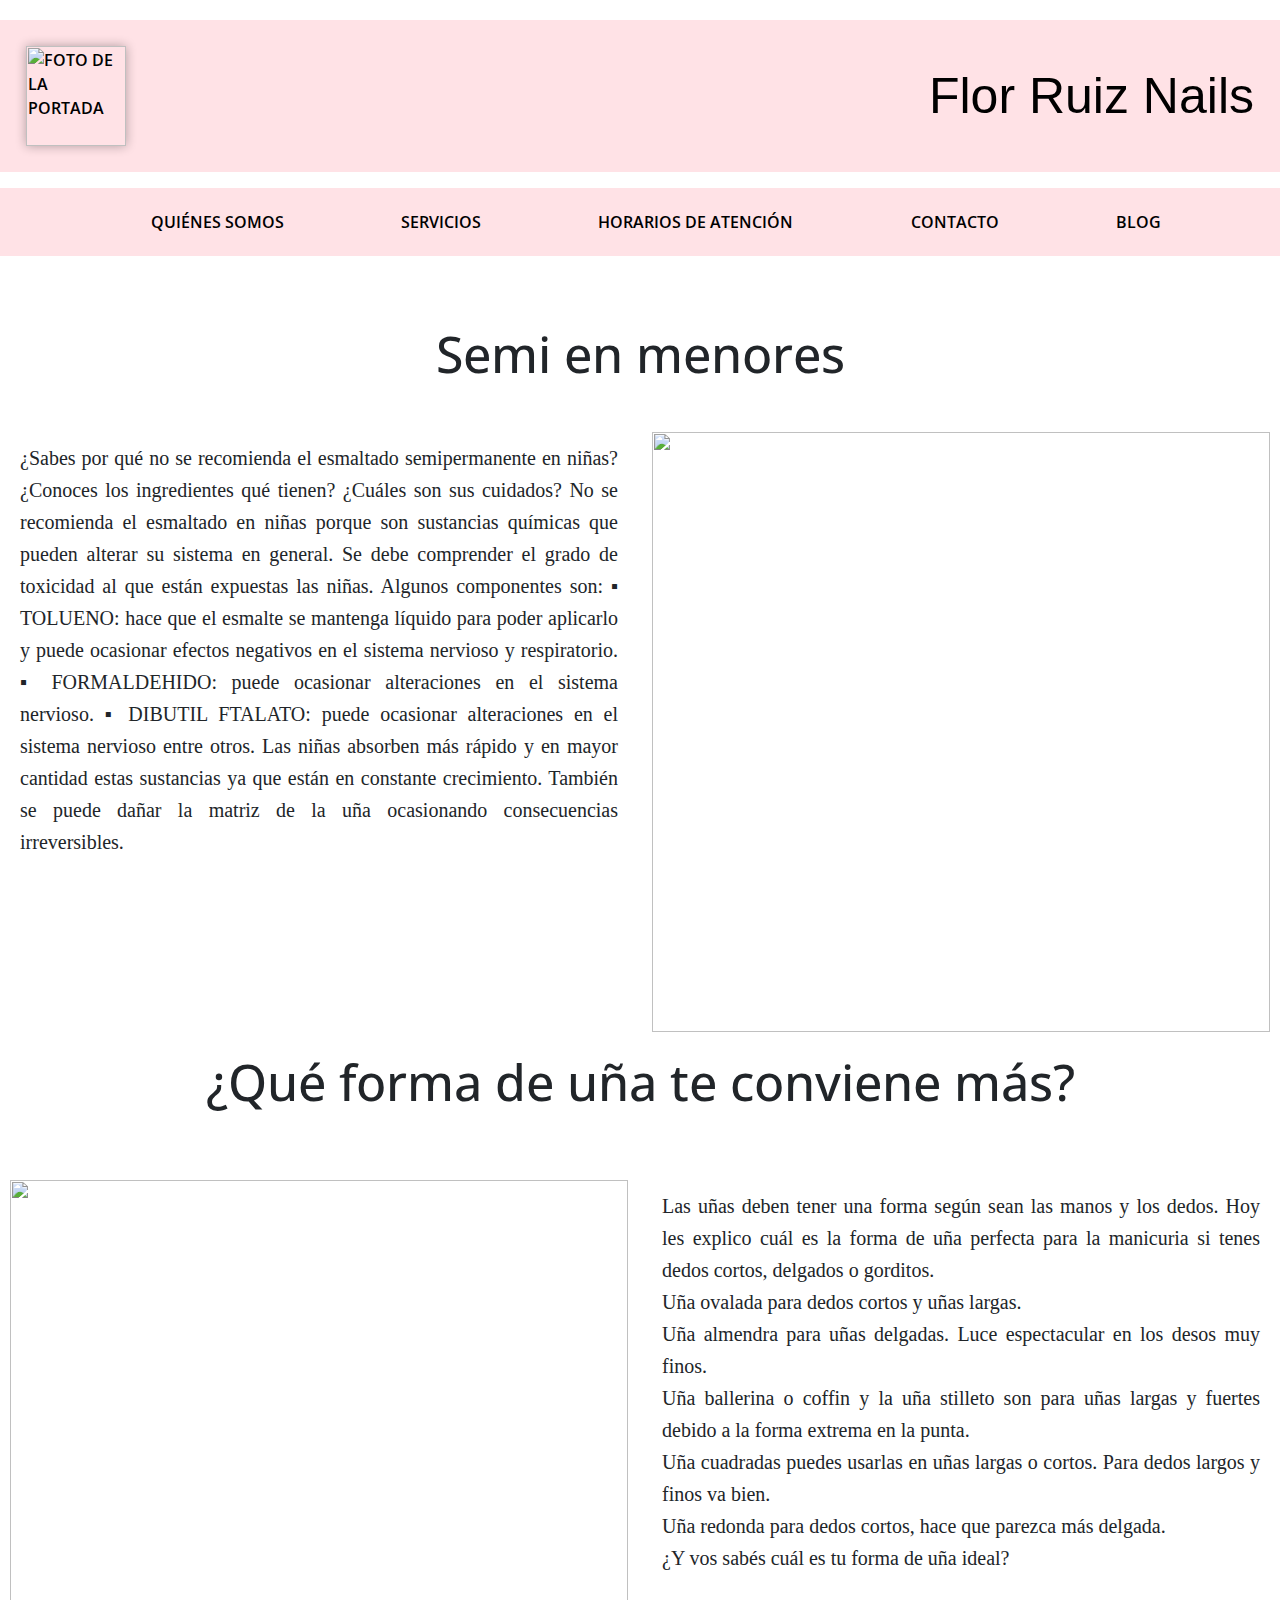
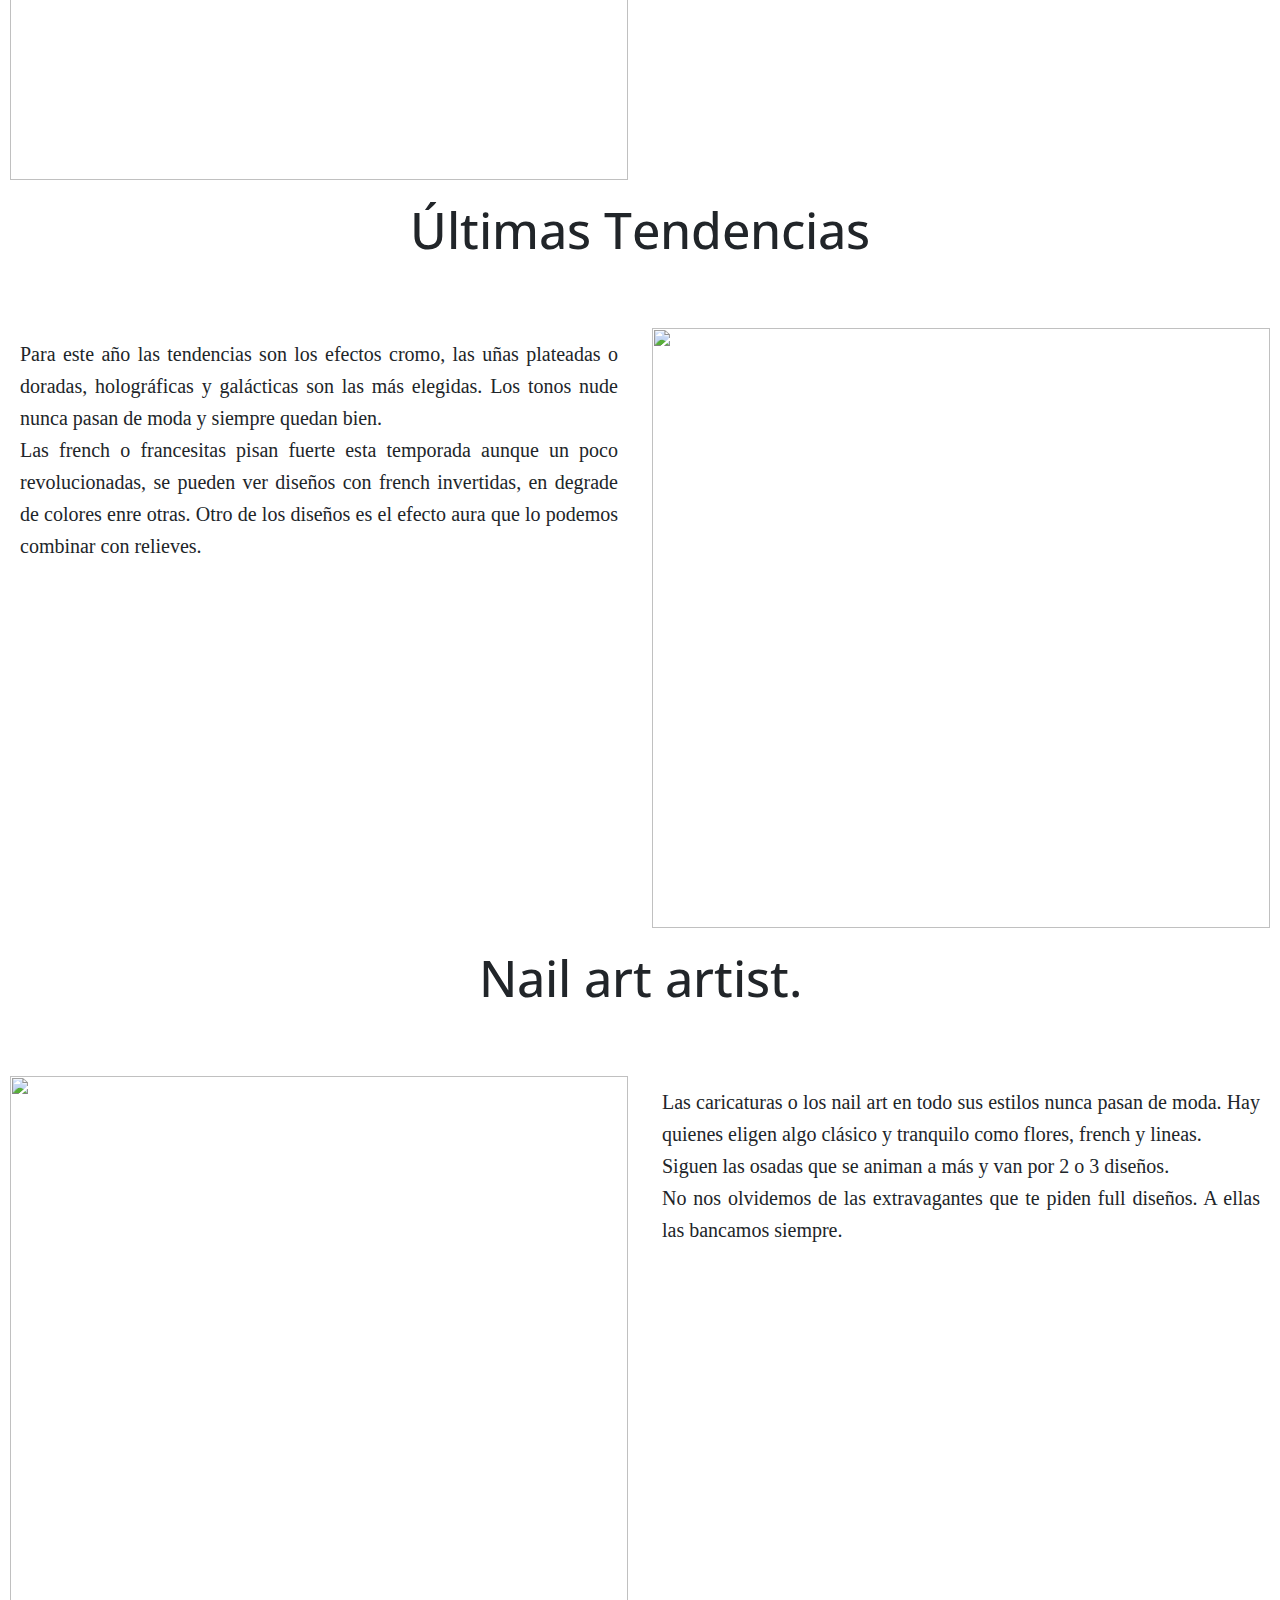
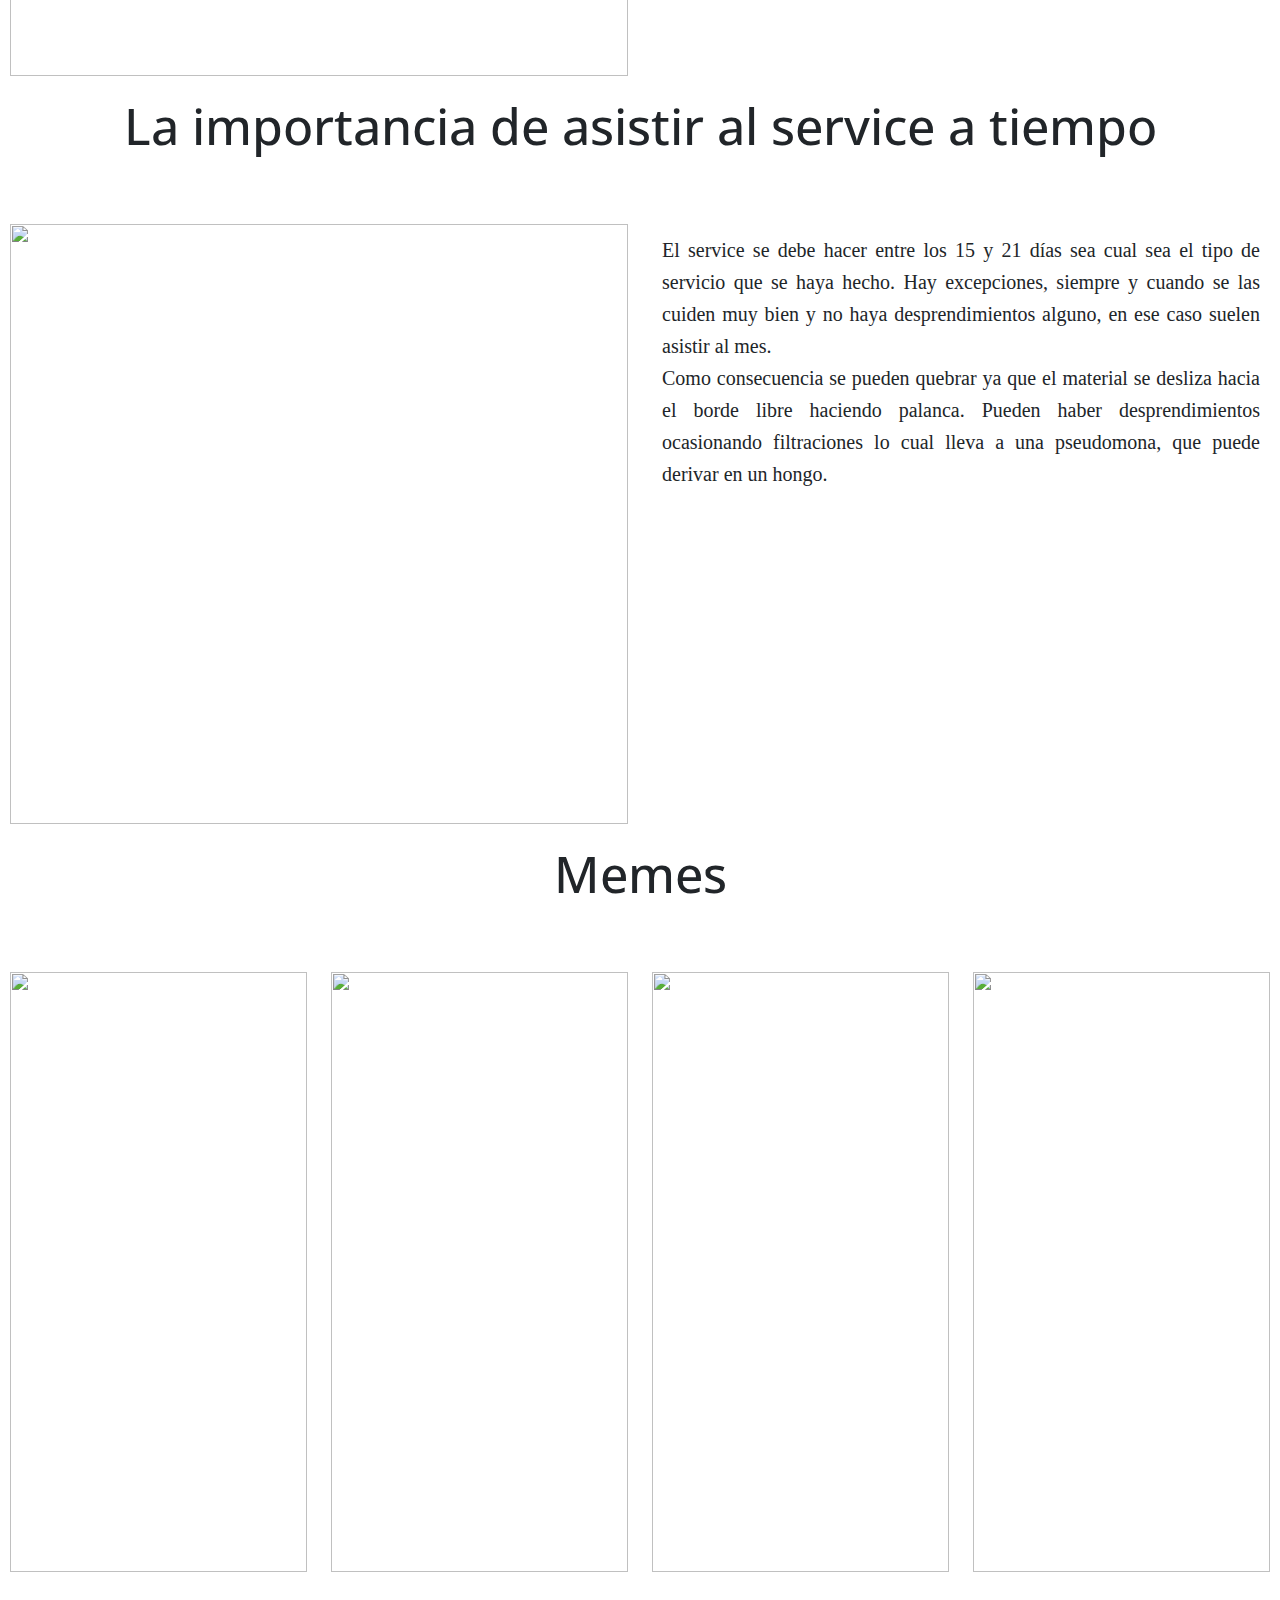
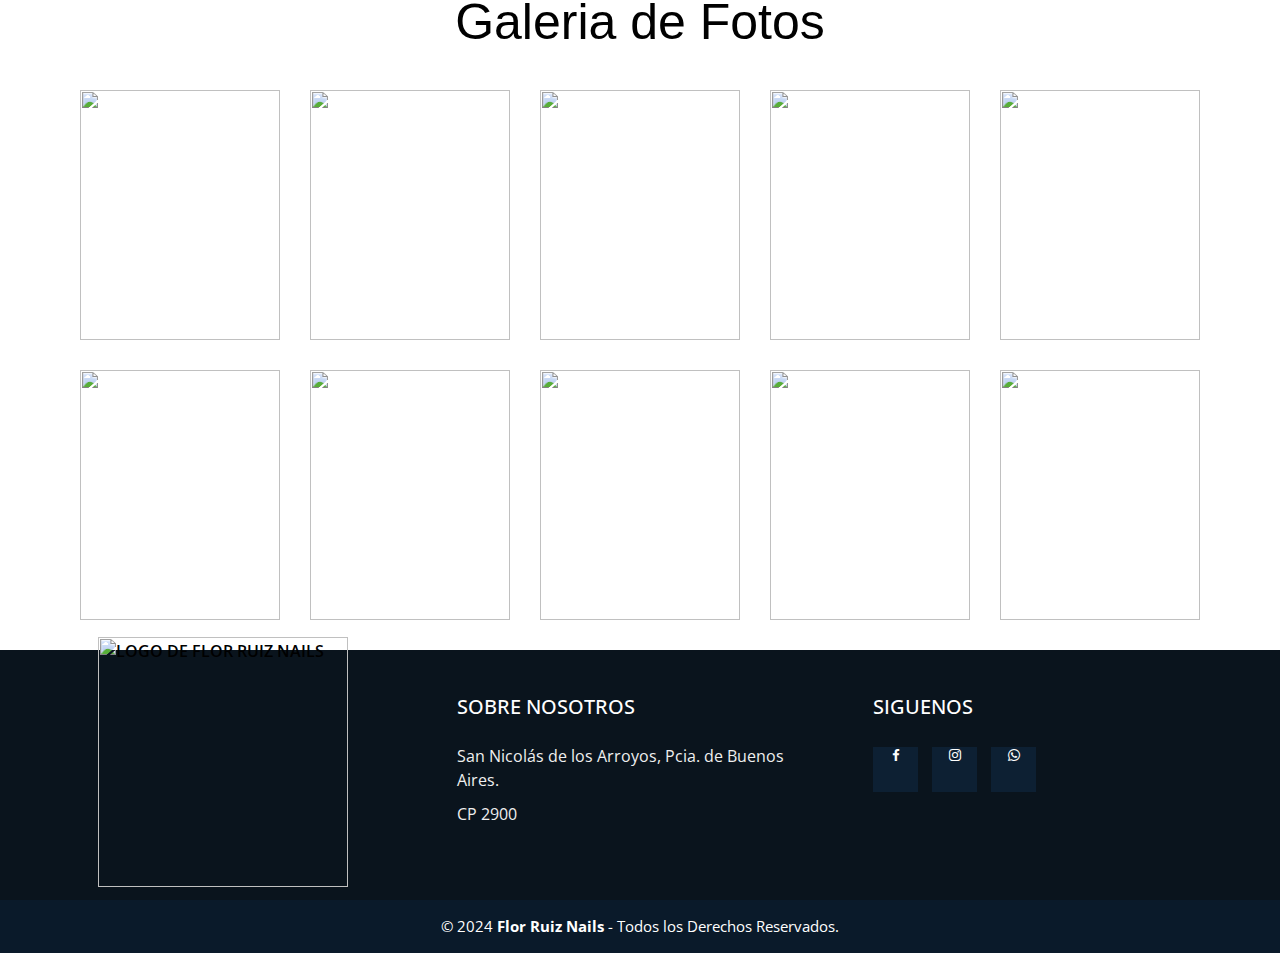
==== html/html/blog.html @ 1673660f "primer subida repositorio" ====
<html lang="en"><head>
    <meta charset="UTF-8">
    <meta http-equiv="X-UA-Compatible" content="IE=edge">
    <meta name="viewport" content="width=device-width, initial-scale=1.0">
    <title>Flor Ruiz Nails</title>

    <link href="https://cdn.jsdelivr.net/npm/bootstrap@5.3.3/dist/css/bootstrap.min.css" rel="stylesheet" integrity="sha384-QWTKZyjpPEjISv5WaRU9OFeRpok6YctnYmDr5pNlyT2bRjXh0JMhjY6hW+ALEwIH" crossorigin="anonymous">
    <script src="https://cdn.jsdelivr.net/npm/bootstrap@5.3.3/dist/js/bootstrap.bundle.min.js" integrity="sha384-YvpcrYf0tY3lHB60NNkmXc5s9fDVZLESaAA55NDzOxhy9GkcIdslK1eN7N6jIeHz" crossorigin="anonymous"></script>

    <link href="https://unpkg.com/boxicons@2.1.4/css/boxicons.min.css" rel="stylesheet">
    <link href="https://fonts.googleapis.com/css2?family=Open+Sans:ital,wght@0,300..800;1,300..800&amp;display=swap" rel="stylesheet">
    <link rel="stylesheet" a="" href="../css/style.css">
    </head>
    <body>

     <header>
            <a href="../Imagenes/imagen principal pagina.jpg">
             <img src="../Imagenes/imagen principal pagina.jpg" width="150" height="100" alt="Foto de la Portada">
            </a>
            <h1>Flor Ruiz Nails</h1>
    </header>
    
        <nav>
            <ul>
                <li><a href="../html/index.html">Quiénes Somos</a></li>
                <li><a href="../html/index.html">Servicios</a>
                    
                </li>
                <li><a href="../html/Horariodeatencion.html">Horarios de Atención</a></li>
                <li><a href="../html/contacto.html">Contacto</a></li>
                <li><a href="#Semi en menores">Blog</a></li>
            </ul>
        </nav>

        <main>
            <section class="nosotros my-5">
                <div class="conteiner-inicio" id="Semi en menores">
                    <h2 class="text-center my-5">Semi en menores</h2>
                    <div class="row">
                        <div class="col-6">
                                <p> ¿Sabes por qué no se recomienda el esmaltado semipermanente en niñas? ¿Conoces los ingredientes qué tienen? ¿Cuáles son sus cuidados? 
                                No se recomienda el esmaltado en niñas porque son sustancias químicas que pueden alterar su sistema en general.
                                Se debe comprender el grado de toxicidad al que están expuestas las niñas.
                                Algunos componentes son:
                                ▪ TOLUENO: hace que el esmalte se mantenga líquido para poder aplicarlo y puede ocasionar efectos negativos en el sistema nervioso y respiratorio.
                                ▪ FORMALDEHIDO: puede ocasionar alteraciones en el sistema nervioso.
                                ▪ DIBUTIL FTALATO: puede ocasionar alteraciones en el sistema nervioso entre otros.
                                
                                Las niñas absorben más rápido y en mayor cantidad estas sustancias ya que están en constante crecimiento. También se puede dañar la matriz de la uña ocasionando consecuencias irreversibles.</p>
                        </div>
                        <div class="col-6">
                            <img class="img-fluid" src="../Imagenes/semienmenores.png" width="200" height="150" alt="">
                        </div>
                    </div>
                </div>
            </section>

            <section class="nosotros my-5">
                <h2 class="text-center my-5">¿Qué forma de uña te conviene más?</h2>
                <div class="conteiner-inicio" id="Blog">
                    <div class="row">
                        <div class="col-6">
                            <img class="img-fluid" src="../Imagenes/formadeuñas.jpg" width="200" height="150" alt="">
                        </div>
                        <div class="col-6">
                            <p>Las uñas deben tener una forma según sean las manos y los dedos. Hoy les explico cuál es la forma de uña perfecta para la manicuria si tenes dedos cortos, delgados o gorditos.
                            <br>
                            Uña ovalada para dedos cortos y uñas largas.
                            <br>
                            Uña almendra para uñas delgadas. Luce espectacular en los desos muy finos.
                            <br>
                            Uña ballerina o coffin y la uña stilleto son para uñas largas y fuertes debido a la forma extrema en la punta.
                            <br>
                            Uña cuadradas puedes usarlas en uñas largas o cortos. Para dedos largos y finos va bien.
                            <br>
                            Uña redonda para dedos cortos, hace que parezca más delgada.
                            <br>
                            ¿Y vos sabés cuál es tu forma de uña ideal?</p>
                        </div>
                    </div>
            </div>
            </section>

            <section class="nosotros my-5">
                <h2 class="text-center my-5">Últimas Tendencias</h2>
                <div class="conteiner-inicio" id="Quiénes Somos">
                    <div class="row">
                        <div class="col-6">
                            <p>Para este año las tendencias son los efectos cromo, las uñas plateadas o doradas, holográficas y galácticas son las más elegidas. Los tonos nude nunca pasan de moda y siempre quedan bien. 
                            <br>
                            Las french o francesitas pisan fuerte esta temporada aunque un poco revolucionadas, se pueden ver diseños con french invertidas, en degrade de colores enre otras. 
                            Otro de los diseños es el efecto aura que lo podemos combinar con relieves.
                            </p>
                        </div>
                        <div class="col-6">
                            <img class="img-fluid" src="../Imagenes/Efectopolvodorado.jpg" width="200" height="150" alt="">
                        </div>
                    </div>
                </div>
            </section>

            <section class="nosotros my-5">
                <h2 class="text-center my-5">Nail art artist.</h2>
                <div class="conteiner-inicio" id="Blog">
                    <div class="row">
                        <div class="col-6">
                            <img class="img-fluid" src="../Imagenes/caricatura.png" width="200" height="150" alt="">
                        </div>
                        <div class="col-6">
                            <p>Las caricaturas o los nail art en todo sus estilos nunca pasan de moda. Hay quienes eligen algo clásico y tranquilo como flores, french y lineas.
                            <br>
                            Siguen las osadas que se animan a más y van por 2 o 3 diseños.
                            <br>
                            No nos olvidemos de las extravagantes que te piden full diseños. A ellas las bancamos siempre. 
                            </p>
                        </div>
                     </div>
                </div>
            </section>
        
            <section class="nosotros my-5">
                <h2 class="text-center my-5">La importancia de asistir al service a tiempo</h2>
                <div class="conteiner-inicio" id="Blog">
                    <div class="row">
                        <div class="col-6">
                            <img class="img-fluid" src="../Imagenes/Uñaquebrada.jpg" width="200" height="150" alt="">
                        </div>
                        <div class="col-6">
                            <p>El service se debe hacer entre los 15 y 21 días sea cual sea el tipo de servicio que se haya hecho. Hay excepciones, siempre y cuando se las cuiden muy bien y no haya desprendimientos alguno, en ese caso suelen asistir al mes.
                            <br>
                            Como consecuencia se pueden quebrar ya que el material se desliza hacia el borde libre haciendo palanca. Pueden haber desprendimientos ocasionando filtraciones lo cual lleva a una pseudomona, que puede derivar en un hongo.
                               
                            </p>
                        </div>
                     </div>
                </div>
            </section><section class="nosotros my-5">
                <h2 class="text-center my-5">Memes</h2>
                <div class="conteiner-inicio" id="Blog">
                    <div class="row">
                        <div class="col-3">
                            <img class="img-fluid" src="../Imagenes/meme1.png" alt="">
                        </div>
                        <div class="col-3">
                            <img class="img-fluid" src="../Imagenes/meme8.png" alt="">
                        </div>
                        <div class="col-3">
                            <img class="img-fluid" src="../Imagenes/meme2.png" alt="">
                        </div>
                        <div class="col-3">
                            <img class="img-fluid" src="../Imagenes/meme5.png" alt="">
                        </div>
                     </div>
                </div>
            </section>
            <h1>Galeria de Fotos</h1>
            <div class="gallery-container">
                <div class="gallery__item">
                    <img src="../Imagenes/blickperfecto2.jpg" alt="" class="gallery__img">
                    <h2 class="gallery__title"></h2>
                </div>
                <div class="gallery__item">
                    <img src="../Imagenes/Blooming.jpg" alt="" class="gallery__img">
                    <h2 class="gallery__title"></h2>
                </div>
                <div class="gallery__item">
                    <img src="../Imagenes/Degrade.jpg" alt="" class="gallery__img">
                    <h2 class="gallery__title"></h2>
                </div>
                <div class="gallery__item">
                    <img src="../Imagenes/manicuriarusa.jpg" alt="" class="gallery__img">
                    <h2 class="gallery__title"></h2>
                </div>
                <div class="gallery__item">
                    <img src="../Imagenes/Esculpidascortas.jpg" alt="" class="gallery__img">
                    <h2 class="gallery__title"></h2>
                </div>
                <div class="gallery__item">
                    <img src="../Imagenes/Fulldiseño.jpg" alt="" class="gallery__img">
                    <h2 class="gallery__title"></h2>
                </div>
                <div class="gallery__item">
                    <img src="../Imagenes/rojaconflores.jpg" alt="" class="gallery__img">
                    <h2 class="gallery__title"></h2>
                </div>
                <div class="gallery__item">
                    <img src="../Imagenes/Rosaconfrenchinvertidacromo.jpg" alt="" class="gallery__img">
                    <h2 class="gallery__title"></h2>
                </div>
                <div class="gallery__item">
                    <img src="../Imagenes/Estampavestido.jpg" alt="" class="gallery__img">
                    <h2 class="gallery__title"></h2>
                </div><div class="gallery__item">
                    <img src="../Imagenes/patolucas.png" alt="" class="gallery__img">
                    <h2 class="gallery__title"></h2>
                </div>
            </div>        


        <footer class="piedepagina">
            <div class="grupo1">
                <div class="box">
                    <figure>
                        <a href="#">
                            <img src="../Imagenes/logoblanco.png" alt="Logo de Flor Ruiz Nails">
                        </a>
                    </figure>
                </div>
                <div class="box">
                    <h2>SOBRE NOSOTROS</h2>
                    <p>San Nicolás de los Arroyos, Pcia. de Buenos Aires.</p>
                    <p>CP 2900</p>
                </div>
    
                    <div class="box">
                        <h2>SIGUENOS</h2>
                        <div class="red-social">
                            <a href="https://www.facebook.com/florruiznalis/" class="fa fa-facebook" aria-hidden="true"><i class="bx bxl-facebook"></i></a>
                         
                            <a href="https://www.instagram.com/flor_ruiz_nalis/" class="fa fa-instagram" aria-hidden="true"><i class="bx bxl-instagram"></i></a>
                       
                            <a href="https://wa.me//03364336538" class="fa fa-whatsapp" aria-hidden="true"><i class="bx bxl-whatsapp"></i></a>
    
                        </div>
                    </div>
                </div>
                <div class="grupo2">
                    <small>© 2024 <b>Flor Ruiz Nails</b> - Todos los Derechos Reservados.</small>
                </div>
            </footer>
    
    </main></body></html>
---- html/css/style.css ----
*{
    margin: 0;
    padding: 0;
    box-sizing: border-box;
    font-family: "Open Sans", sans-serif;
}
body{
    
    font-family: system-ui, sans-serif;
    height: 100vh;
    display: flex;
    flex-direction: column;
}
/*--header--*/
header {
    background-color: rgba(255, 182, 193, 0.404);
    display: flex;
    align-items: center;
    justify-content: space-between;
    margin-top: 20px;
    padding: 16px;
}
header h1{
    margin: 10px;
}

header img{
    width: 100px;
    opacity: 0,8;
    transition: all 0,3s;
    box-shadow: 0 0 10px rgba(20, 19, 20, 0.329);  
    margin: 10px;
}

header img:hover {
    transform:scale(1.2);
    transition: all 0,3s;
    border-radius: 10px;
    box-shadow: 0 0 4px rgb(214, 149, 149);
    opacity: 1;
}

h1{font-family: 'Trebuchet MS', 'Lucida Sans Unicode', 'Lucida Grande', 'Lucida Sans', Arial, sans-serif;
}
    
/*--nav--*/
nav {
    margin-top: 1rem;
    
    background-color: rgba(255, 182, 193, 0.404);
    padding: 6px;
    position: relative;
    z-index: 10;
}
ul {
    display: flex;
    text-align: justify;
    margin: 16px;
    gap: 20px;
    justify-content: space-evenly;
    list-style: none;
}
 a{
    text-decoration: none;
    color:black;
    font-size: 16px;
    font-weight: 600;
    text-shadow: 0 0 8pxrgb pink;
    transition: all 0,3s;
    text-transform: uppercase;
 }

 li {
    transition: all 0.3s;
 }   

 li:hover{
    padding: 2px 10px; 
    transform: translate(-4px);
 }

 .menuOculto {
    display: none;
    position: absolute;
    top: 100%;
    left: 0;
    background: white;
    padding: 6px;
    border-radius: 8px;
    width: 100%;
    z-index: 100;
}

li:hover .menuOculto {
    display: flex;
    flex-direction: column;
    gap: 10px;
    transition: all 0.3s;
    text-align: left;
    
}
 a:hover {
    text-decoration: underline;
    font-size: 18px;
    transition: all 0,3s;
    color: palevioletred;
 }
/*--conteiner--*/

 .texconteiner {
    display: flex;
    gap: 16px;
 }

.carousel-item{
    height: 80vh;
    min-height: 300px;
    width: 100vw;
    height: 100%;
    margin: 0px;
}
.carousel-caption{
    bottom: 40px;
    z-index: 2;
}

.carousel-caption h2{
    color: rgba(17, 17, 15, 0.808);
    font-size: 40px;
    text-transform: uppercase;
    letter-spacing: 2px;
    margin: 10px;
 }
 .carousel-caption p{
    color: rgba(17, 17, 15, 0.808); 
    font-size: 20px;
 }

 .carousel-item img{
    position: relative;
    object-fit: cover;
    width: 100%;
    height: 700px;
    top: 0;
    left: 0;
 }
 
/*--main--*/
.conteiner-inicio{
    margin: 10px 0px;
    padding: 10px;
}
.nosotros{
    text-align: justify;
    display: flex;
    justify-content: center;
    flex-direction: column;
    line-height: 2em;
    width: 100%;
    height: 700px;
    
}
.nosotros h2{
    font-size: 50px;
    padding-top: 0px;
}
.nosotros p{
    font-size: 1rem;
    font-weight: 500;
    font-family:Cambria, Cochin, Georgia, Times, 'Times New Roman', serif;
    line-height: 1,5em;
    width: 100%;
    padding: 10px;
    font-size: 20px;
}
.nosotros img {
    width: 100%;
    height: 600px;;
}
.nosotros .btn{
    background-color: black;
    border: pink;
    padding: 8px 16px;
}
.nosotros .btn:hover{
    background-color: rgba(245, 156, 171, 0.527);
    color: black;
    border: black;
    transition-duration: all .3s;
    padding: 0px 0px;
    text-decoration: none;
    padding: 8px 16px;
}
/*-- galeria-- */

.contenedor-Galeria{
    display: flex;
    width: 100vw;
    height:auto;
    align-content: center;
    justify-content: space-evenly;
    padding: 50px 100px;
    margin: 10px;
}
.galeria h2 {
    font-size: 50px;
    text-align: center;
    color: black;
}

.galeria img {
    object-fit: cover;
    opacity: .8;
    width: 200px;
    height: auto;
    border-radius: 8px;
    padding: 0px;
}
.galeria img:hover {
    cursor: crosshair;
    width: 300px;
    opacity: 2;
    filter: contrast(120%);
    box-shadow: 0 0 10px rgb(228, 115, 143);
    border-radius: 10px;
    transition: all .8s;

}
/*-- photos -- */
.gallery-container{
    display: grid;
    grid-template-columns: repeat(5,200px);
    grid-auto-rows: 250px;
    padding: 30px;
    grid-gap: 30px;
    justify-content: center;
    width: 100%;
}
.gallery__img{
    width: 100%;
    height: 100%;
    object-fit: cover;

}
h1{
    font-size: 50px;
    text-align: center;
    color: black;
}


/*-- card -- */

.conteneiner-servicio{
    justify-content: space-evenly;
    flex-wrap: wrap;
    border-radius: 8px;
    background-color: #e0e0e0;
    color: #0e0e0e;
    display: flex;
    flex-direction: column;
    align-items: flex-start;
    gap: 10px;
    cursor: pointer;
    transition: all 0.3s;
    margin: 16px;
    padding: 16px;
    
}
.Nuestros h2 {
    font-size: 50px;
    font-weight: 600;
}

.cardBody {
    width: 100%;
    height: 100%;
    padding: 10px;
    border-radius: 8px;
    background-color: #e0e0e0;
    color: #0e0e0e;
    display: flex;
    flex-direction: column;
    align-items: flex-start;
    gap: 10px;
    cursor: pointer;
    transition: all 0.3s;
    
}
.card img {
    width: 100%;
    height: 300px;
    border-radius: 6px;
    box-shadow: 0 2px 4px #333;
}

.card-title {
    font-weight: bold;
    font-size: 18px;
    height: 100%;
    padding: 0px;
    text-align: center;
}

.card-text {
    color: #333;
    font-size: 0.9rem;
    font-size: 15px;
    text-align: center;
}
.card .btn {
    width: 100%;
    border: none;
    border-radius: 8px;
    background-color: black;
    color: #e0e0e0;
    font-weight: bold;
    letter-spacing: 1px;
    cursor: pointer;
    transition: all 0.3s;
}
.btn:hover{
    background-color: rgba(245, 156, 171, 0.527);
    color: gray;
    border: black;
    transition-duration: all .3s;
    padding: 0px 0px;
    text-decoration: none;
}
/*horariosdeatencion*/
td {
    border: 1px solid;
}
table {
    border-collapse: separate;
    border-spacing: 3px;
    text-align: center;
    font: 1,5em sans-serif;
    
}
.contenedor-horarios{
    display: flex;
    flex-direction: column;
    justify-content: center;
    background-color: rgba(255, 182, 193, 0.356);
    padding: 10px;
    margin: 40px;
}
.contenedor-horarios h2{
    margin: 5px;
    padding: 5px;
    background-color: rgba(128, 128, 128, 0.616)
}

.contenedor-tabla{
    display: flex;
    flex-direction: column;
    justify-content: center;
    width: 100%;
    height: 200px;
    padding: 0px;
    margin: 0px;
    background-color: whitesmoke;
}
/*--css de contacto--*/
form{
    margin: 30px;
    padding: 20px 20px;
    background-color: rgba(255, 182, 193, 0.356);
    box-shadow: 0 0 10px rgb(219, 107, 126);
    border-radius: 10px;
    display: flex;
    flex-direction: column;
    justify-content: center;
    text-align: center;
    width: 95%;
}
.conteiner-contacto{
    display: flex;
    flex-direction: column;
    text-align: center;
    justify-content: center;
}
label{
    color:rgba(0, 0, 0, 0.808);
    font-size: 20px;
    font-weight: 600;
    margin-top: 15px;
    margin-bottom: 15px;
}
input.btn{
    background-color: black;
    color:#efefef;
    padding: 10px;
    margin: 10px;
} 
input.btn:hover{
    padding: 10px;
}
input{
    border-radius: 2px;
}
textarea{
    padding: 17px 25px;
    margin-bottom: 20px;
    background-color:white;
    border: 2px solid black;
    color: rgba(0, 0, 0, 0.178);
    outline: none;
    border-radius: 4px;
}

/*--Pie de Pagina--*/
.piedepagina{
    width: 100%;
    background-color: #0a141d;
}
.piedepagina .grupo1{
    width: 100%;
    max-width: 1200px;
    height: 250px;
    margin: auto;
    display:grid;
    grid-template-columns: repeat(3, 1fr);
    grid-gap:50px;
    padding: 45px 0px;
}
.piedepagina .grupo1 .box figure{
    width: 100%;
    height: 50%;
    display: flex;
    justify-content: center;
    align-items: center;
}
.piedepagina .grupo1 .box figure img{
    width: 250px;
}
.piedepagina .grupo1 .box h2{
    color: #fff;
    margin-bottom: 25px;
    font-size: 20px;
}
.piedepagina .grupo1 .box p{
    color: #efefef;
    margin-bottom: 10px;
}
.piedepagina .grupo1 .red-social a{
    display: inline-block;
    text-decoration: none;
    width: 45px;
    height:45px;
    line-height: 45px;
    color:#fff;
    margin-right: 10px;
    background-color: #0d2033;
    text-align: center;
    transition: all 300ms ease;
}
.piedepagina .grupo1 .red-social a:hover{
    color: paleturquoise;
}
.piedepagina .grupo2{
    background-color: #0a1a2a;
    padding: 15px 10px;
    text-align: center;
    color: #fff;
}
.piedepagina .grupo2 small{
    font-size: 15px;
}

/*--media queri--*/

@media screen and (max-width:768px){
    .piedepagina .grupo1{
        width: 90%;
        grid-template-columns: repeat(1, 1fr);
        grid-gap:30px;
        padding: 35px 0px;
    }
}
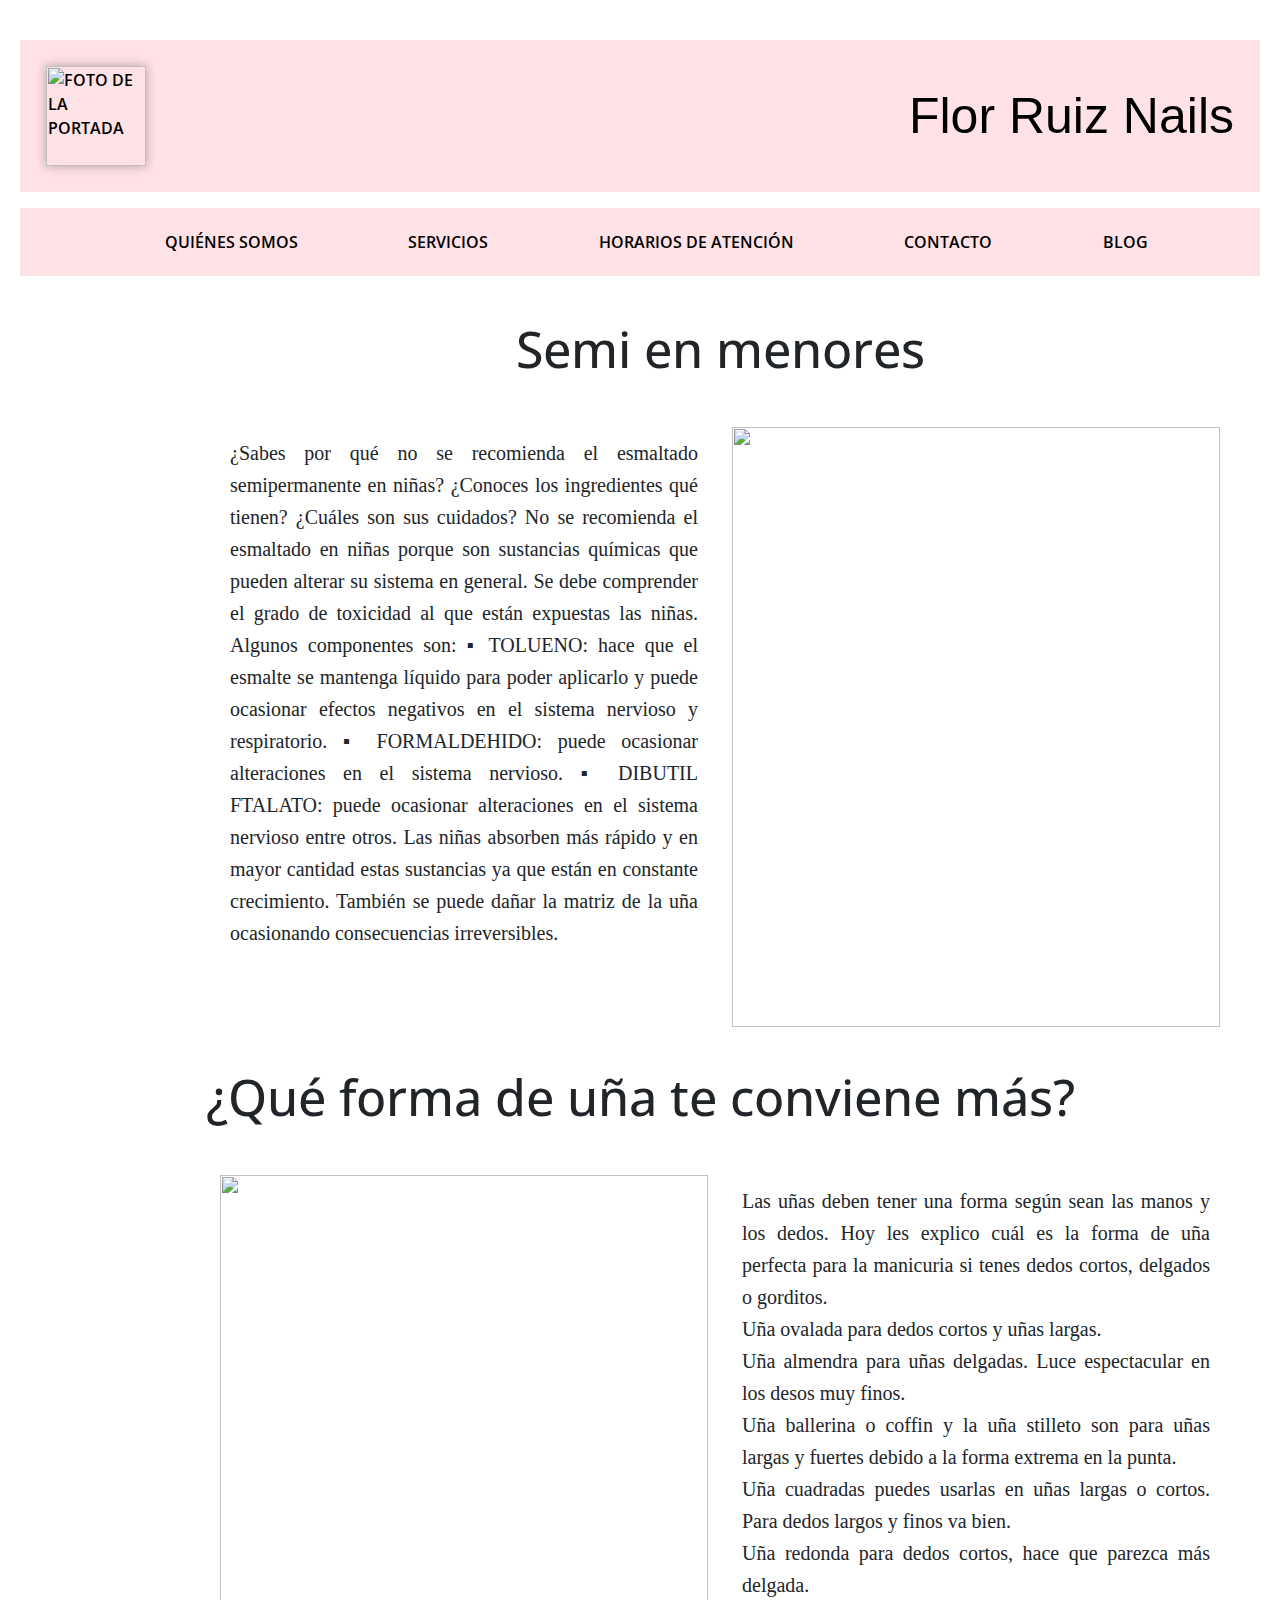
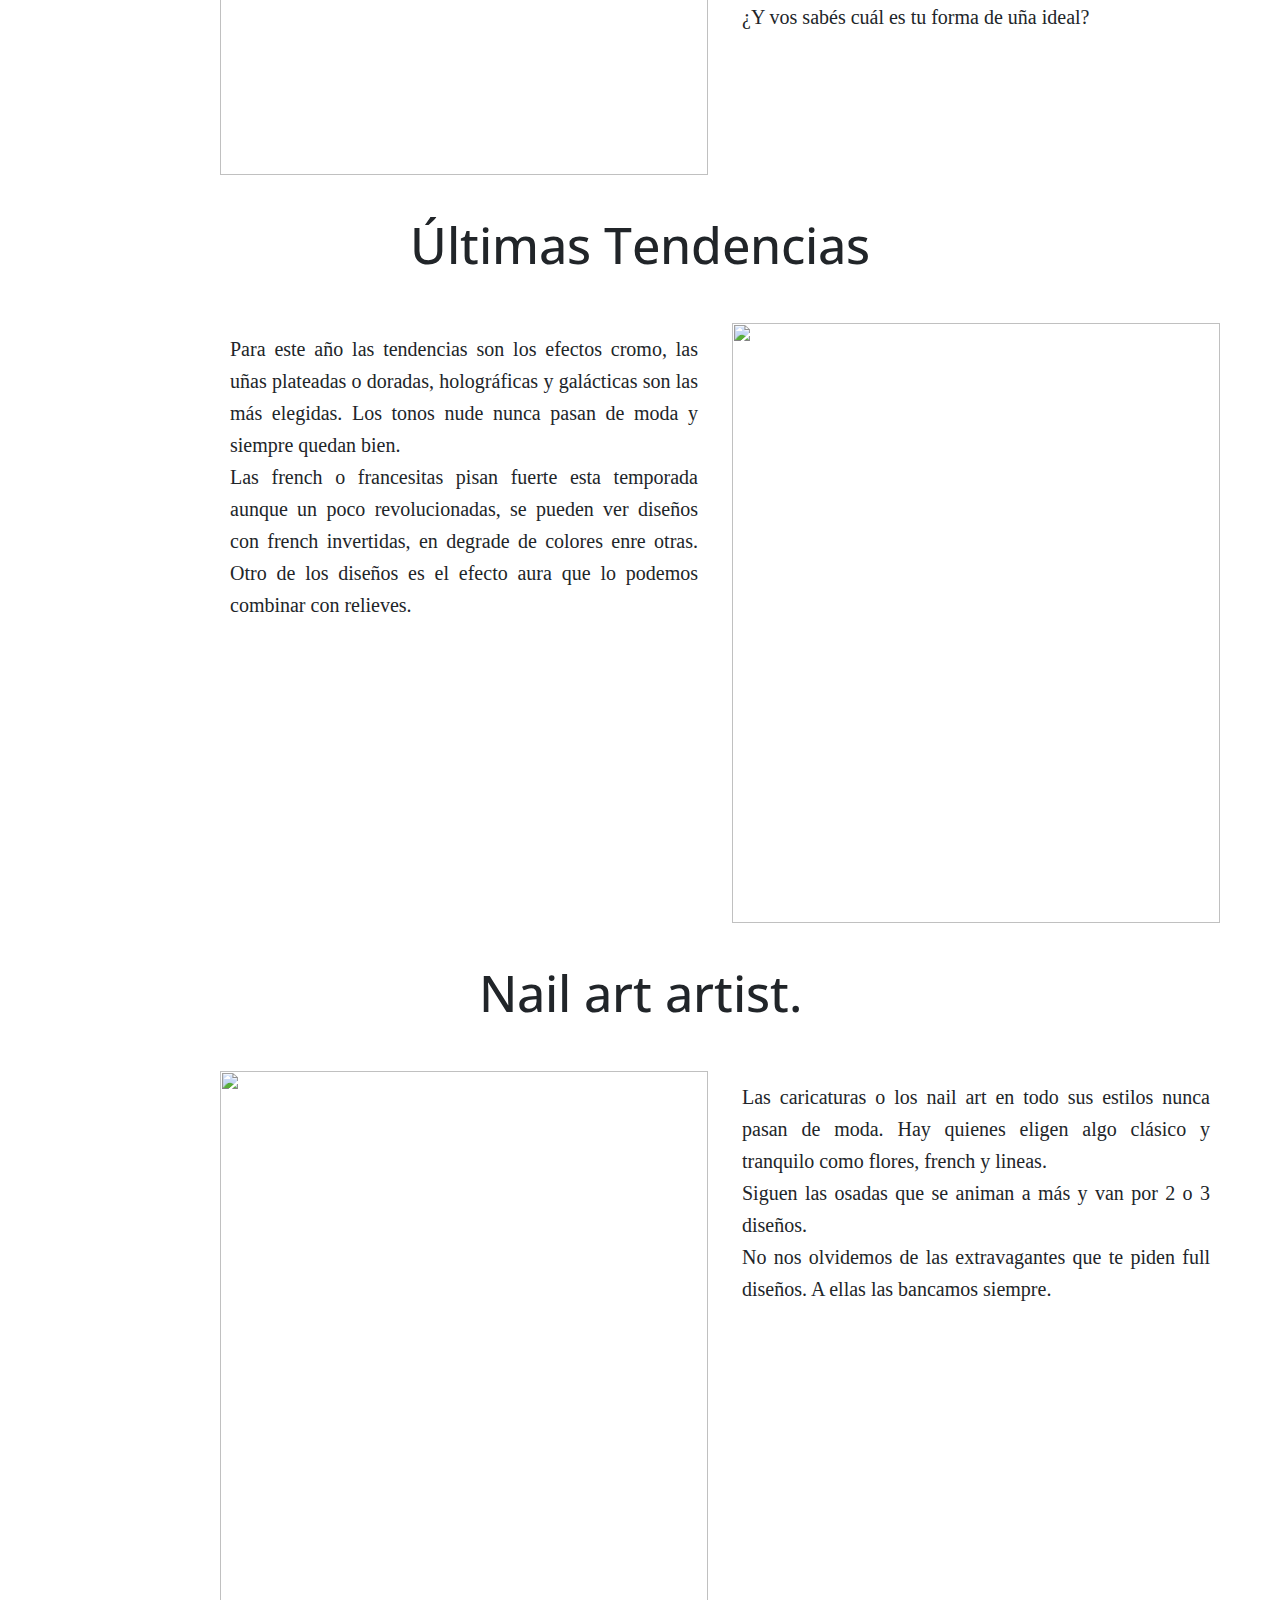
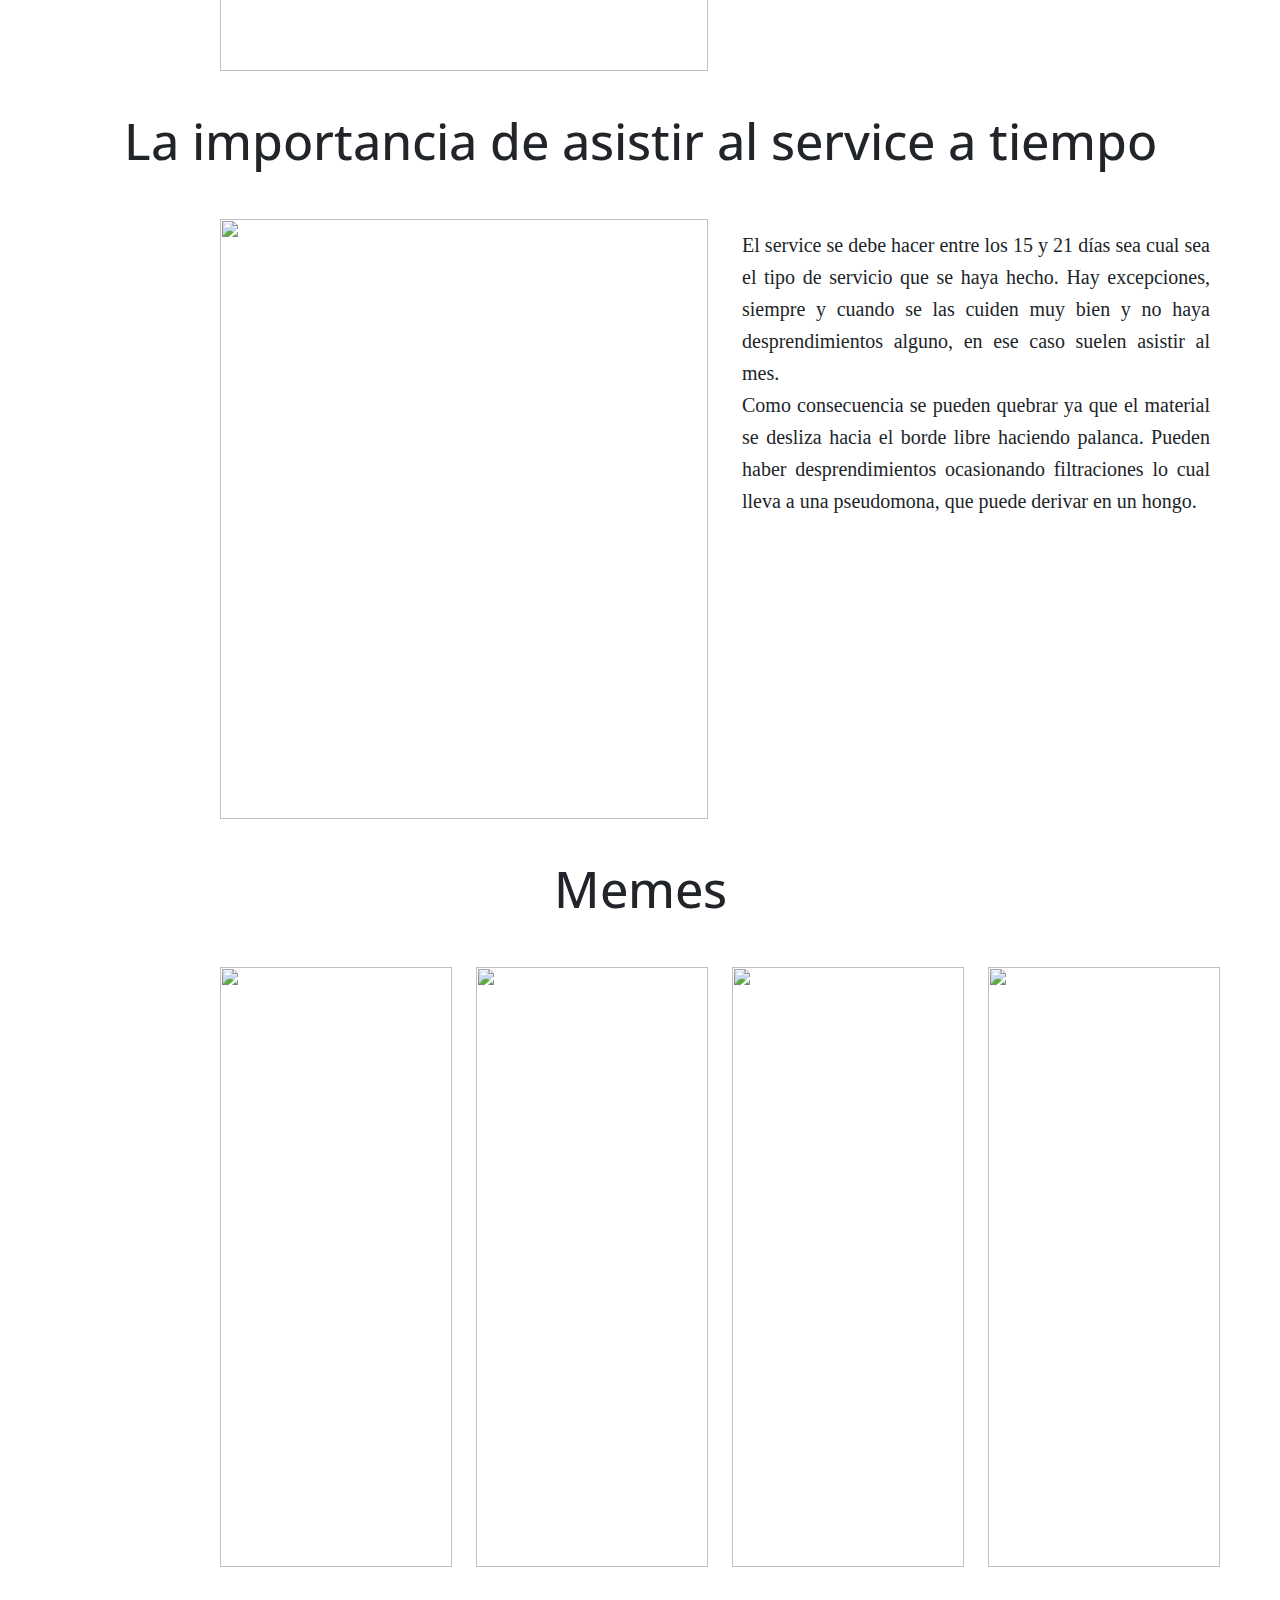
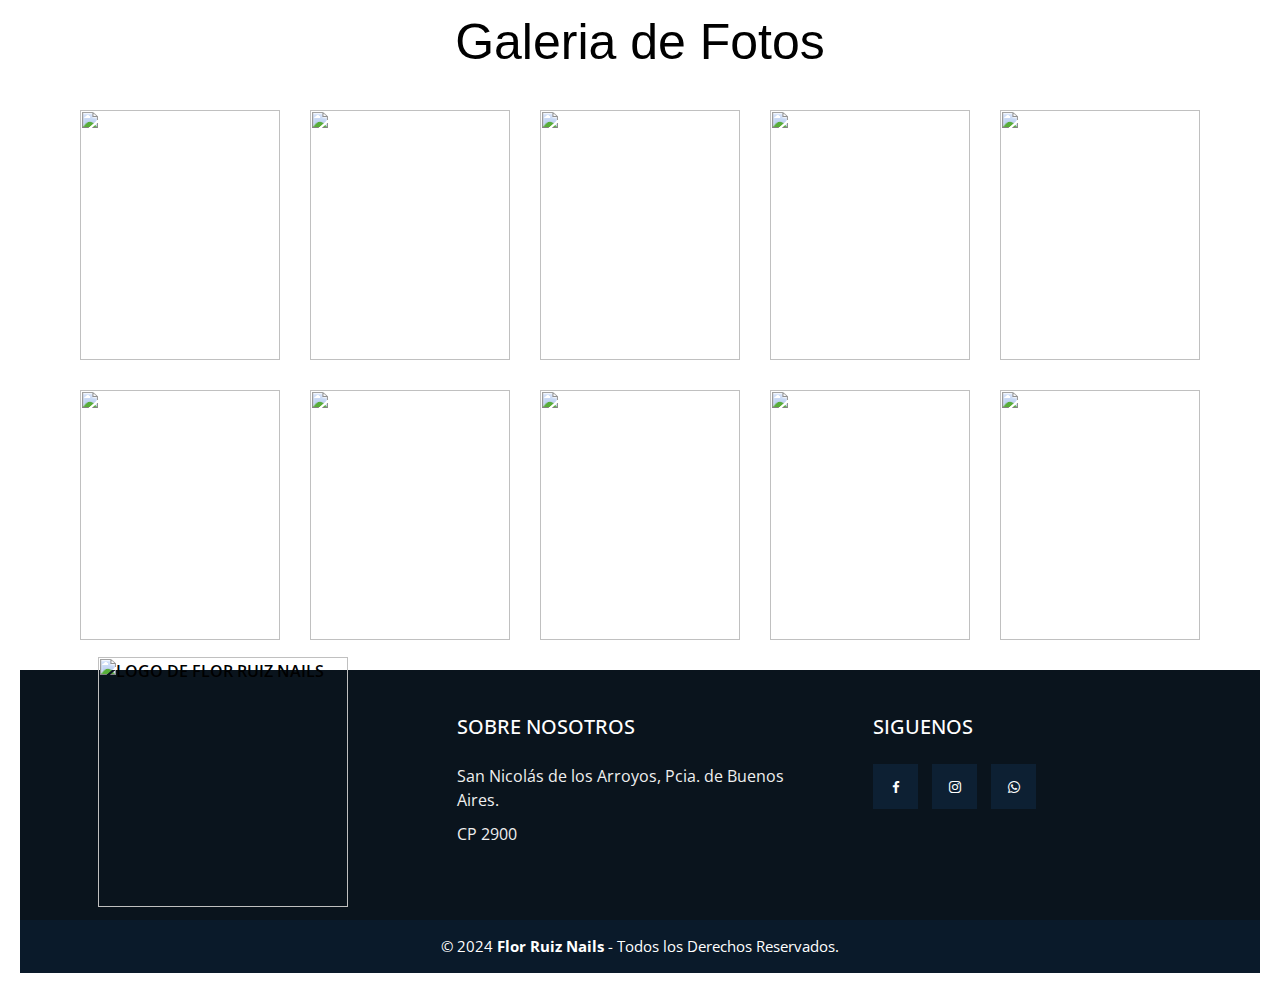
==== commit 3220de85: "agregue un h3 a horarios de atencion" ====
--- a/html/html/blog.html
+++ b/html/html/blog.html
@@ -134,7 +134,8 @@
                         </div>
                      </div>
                 </div>
-            </section><section class="nosotros my-5">
+            </section>
+            <section class="nosotros my-5">
                 <h2 class="text-center my-5">Memes</h2>
                 <div class="conteiner-inicio" id="Blog">
                     <div class="row">
--- a/html/css/style.css
+++ b/html/css/style.css
@@ -5,7 +5,8 @@
     font-family: "Open Sans", sans-serif;
 }
 body{
-    
+    margin: 20px;
+
     font-family: system-ui, sans-serif;
     height: 100vh;
     display: flex;
@@ -147,8 +148,10 @@
  
 /*--main--*/
 .conteiner-inicio{
-    margin: 10px 0px;
-    padding: 10px;
+    margin: 0px 200px;
+    margin-bottom: 50px;
+    padding: 0px;
+    width: 1000px;
 }
 .nosotros{
     text-align: justify;
@@ -218,7 +221,8 @@
 }
 .galeria img:hover {
     cursor: crosshair;
-    width: 300px;
+    width: 400px;
+    position: relative;
     opacity: 2;
     filter: contrast(120%);
     box-shadow: 0 0 10px rgb(228, 115, 143);
@@ -263,8 +267,10 @@
     gap: 10px;
     cursor: pointer;
     transition: all 0.3s;
-    margin: 16px;
+    margin: 0px 20px;
     padding: 16px;
+
+   
     
 }
 .Nuestros h2 {
@@ -293,10 +299,24 @@
     border-radius: 6px;
     box-shadow: 0 2px 4px #333;
 }
+.card img:hover{
+    transition: all 0.8s;
+    cursor: zoom-in ;
+    width: 300px;
+    height: 100vh;
+    opacity: 2;
+    filter: contrast(120%);
+    box-shadow: 0 0 10px rgb(228, 115, 143);
+    border-radius: 10px;
+    transition: all .8s;
+    position: absolute ;
+    z-index: 2;
+
+}
 
 .card-title {
     font-weight: bold;
-    font-size: 18px;
+    font-size: 17px;
     height: 100%;
     padding: 0px;
     text-align: center;
@@ -318,9 +338,10 @@
     letter-spacing: 1px;
     cursor: pointer;
     transition: all 0.3s;
+    padding: 8px;
 }
 .btn:hover{
-    background-color: rgba(245, 156, 171, 0.527);
+    background-color: rgba(245, 156, 171, 0.459);
     color: gray;
     border: black;
     transition-duration: all .3s;
@@ -328,43 +349,73 @@
     text-decoration: none;
 }
 /*horariosdeatencion*/
-td {
+
+.table {
+    border-collapse: collapse;
     border: 1px solid;
-}
-table {
-    border-collapse: separate;
-    border-spacing: 3px;
-    text-align: center;
-    font: 1,5em sans-serif;
-    
-}
-.contenedor-horarios{
+    text-align: center;
+    margin: 0px;
+    padding: 0px;
+    width: 700px;
+    
+}
+.contenedor-tabla{
     display: flex;
     flex-direction: column;
     justify-content: center;
-    background-color: rgba(255, 182, 193, 0.356);
-    padding: 10px;
-    margin: 40px;
-}
-.contenedor-horarios h2{
-    margin: 5px;
-    padding: 5px;
-    background-color: rgba(128, 128, 128, 0.616)
-}
-
-.contenedor-tabla{
-    display: flex;
-    flex-direction: column;
-    justify-content: center;
-    width: 100%;
-    height: 200px;
+    align-items: center;
+    width: 800px; 
+    height: 500px;
     padding: 0px;
-    margin: 0px;
-    background-color: whitesmoke;
-}
+    margin: 40px 250px;
+    margin-top: 50px ;
+    background-color: rgba(204, 192, 196, 0.726);
+}
+.contenedor-tabla h2{
+    font-size: 30px;
+    text-transform: uppercase;
+    font-weight: bold;
+    margin: 20px 0px;
+    margin-top: 0px;
+    text-align: center;
+    padding: 20px;  
+    padding-bottom:10px;
+}
+.contenedor-tabla h3{
+    padding-bottom: 20px;
+}
+.table tbody tr th{
+    background-color:rgb(216, 112, 147);
+    padding-top: 100px;
+}
+.table th,  .table td{
+        width: 10em;
+        font-size: 16px;
+        padding: 10px;
+        text-align: center;
+        border: 2px solid;
+        text-transform: uppercase;
+    }
+.table th{
+        background-color:palevioletred;
+    }
+.table td{
+    text-transform: lowercase;
+    background-color: rgba(255, 182, 193, 0.651);
+}
+
+.table tbody td:hover{
+    background-color: rgb(240, 232, 232);
+}
+@media screen and ( max-width: 600px){
+    .table{
+        border:8px;
+    }
+}
+
 /*--css de contacto--*/
 form{
-    margin: 30px;
+    margin: 100px 400px;
     padding: 20px 20px;
     background-color: rgba(255, 182, 193, 0.356);
     box-shadow: 0 0 10px rgb(219, 107, 126);
@@ -373,7 +424,7 @@
     flex-direction: column;
     justify-content: center;
     text-align: center;
-    width: 95%;
+    width: 500px;
 }
 .conteiner-contacto{
     display: flex;
@@ -385,22 +436,26 @@
     color:rgba(0, 0, 0, 0.808);
     font-size: 20px;
     font-weight: 600;
-    margin-top: 15px;
-    margin-bottom: 15px;
+    margin-top: 10px;
+    margin-bottom: 10px;
 }
 input.btn{
     background-color: black;
     color:#efefef;
     padding: 10px;
     margin: 10px;
+    width: 200px;;
 } 
 input.btn:hover{
     padding: 10px;
 }
 input{
-    border-radius: 2px;
+    border-radius: 4px;
+    height: 40px;
+    width: 450px;
 }
 textarea{
+    width: 450px;;
     padding: 17px 25px;
     margin-bottom: 20px;
     background-color:white;
@@ -452,6 +507,7 @@
     line-height: 45px;
     color:#fff;
     margin-right: 10px;
+    padding: 15px;
     background-color: #0d2033;
     text-align: center;
     transition: all 300ms ease;
@@ -473,9 +529,23 @@
 
 @media screen and (max-width:768px){
     .piedepagina .grupo1{
-        width: 90%;
-        grid-template-columns: repeat(1, 1fr);
-        grid-gap:30px;
-        padding: 35px 0px;
+        width: 100%;
+        grid-template-columns: repeat(3, 1fr);
+        grid-gap: 0px;
+        padding: 30px 0px;
     }
+   
+    .contenedor-horarios {
+        margin: 10px 0px;
+        padding: 0px;
+    }
+    form {
+        margin: 30px 40px;
+    }
+}
+
+.conteneiner-servicio{
+    display: grid;
+    flex-direction: column;
+    grid-template-rows: (1, repeat(0));
 }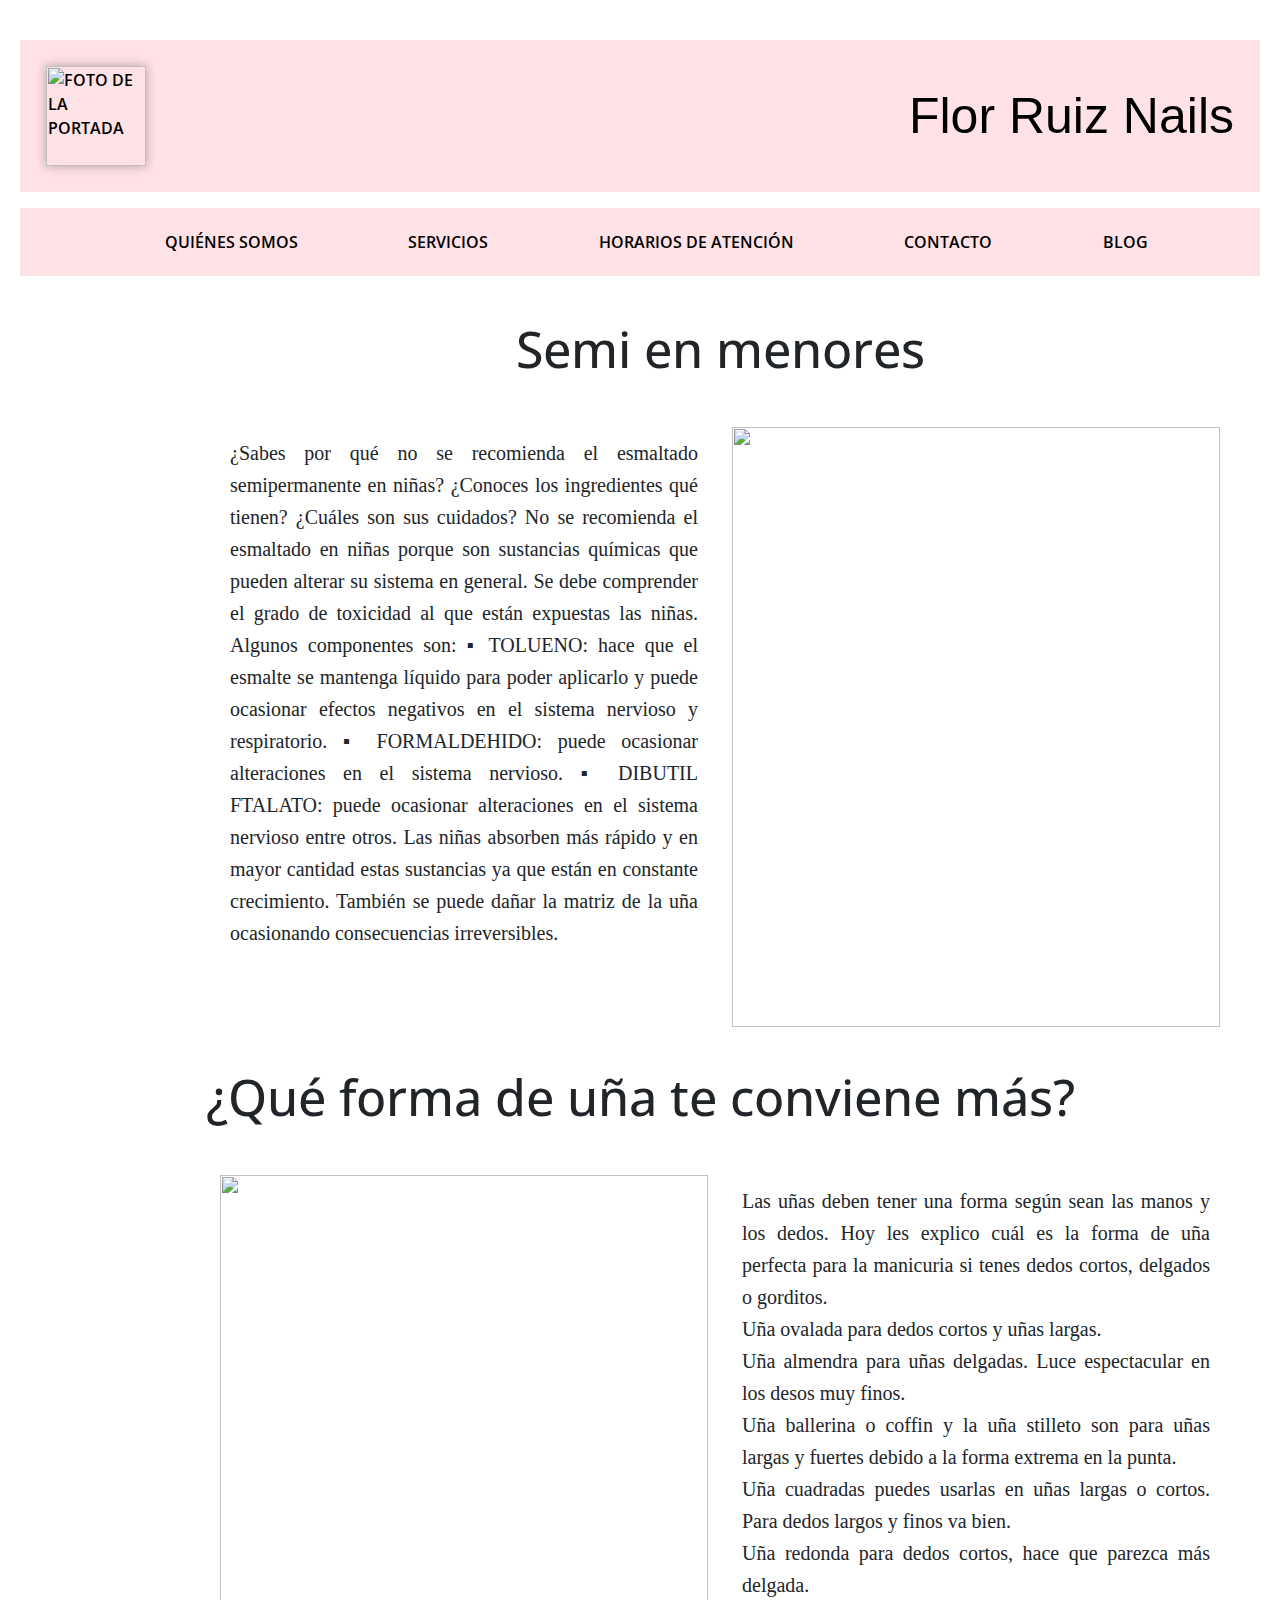
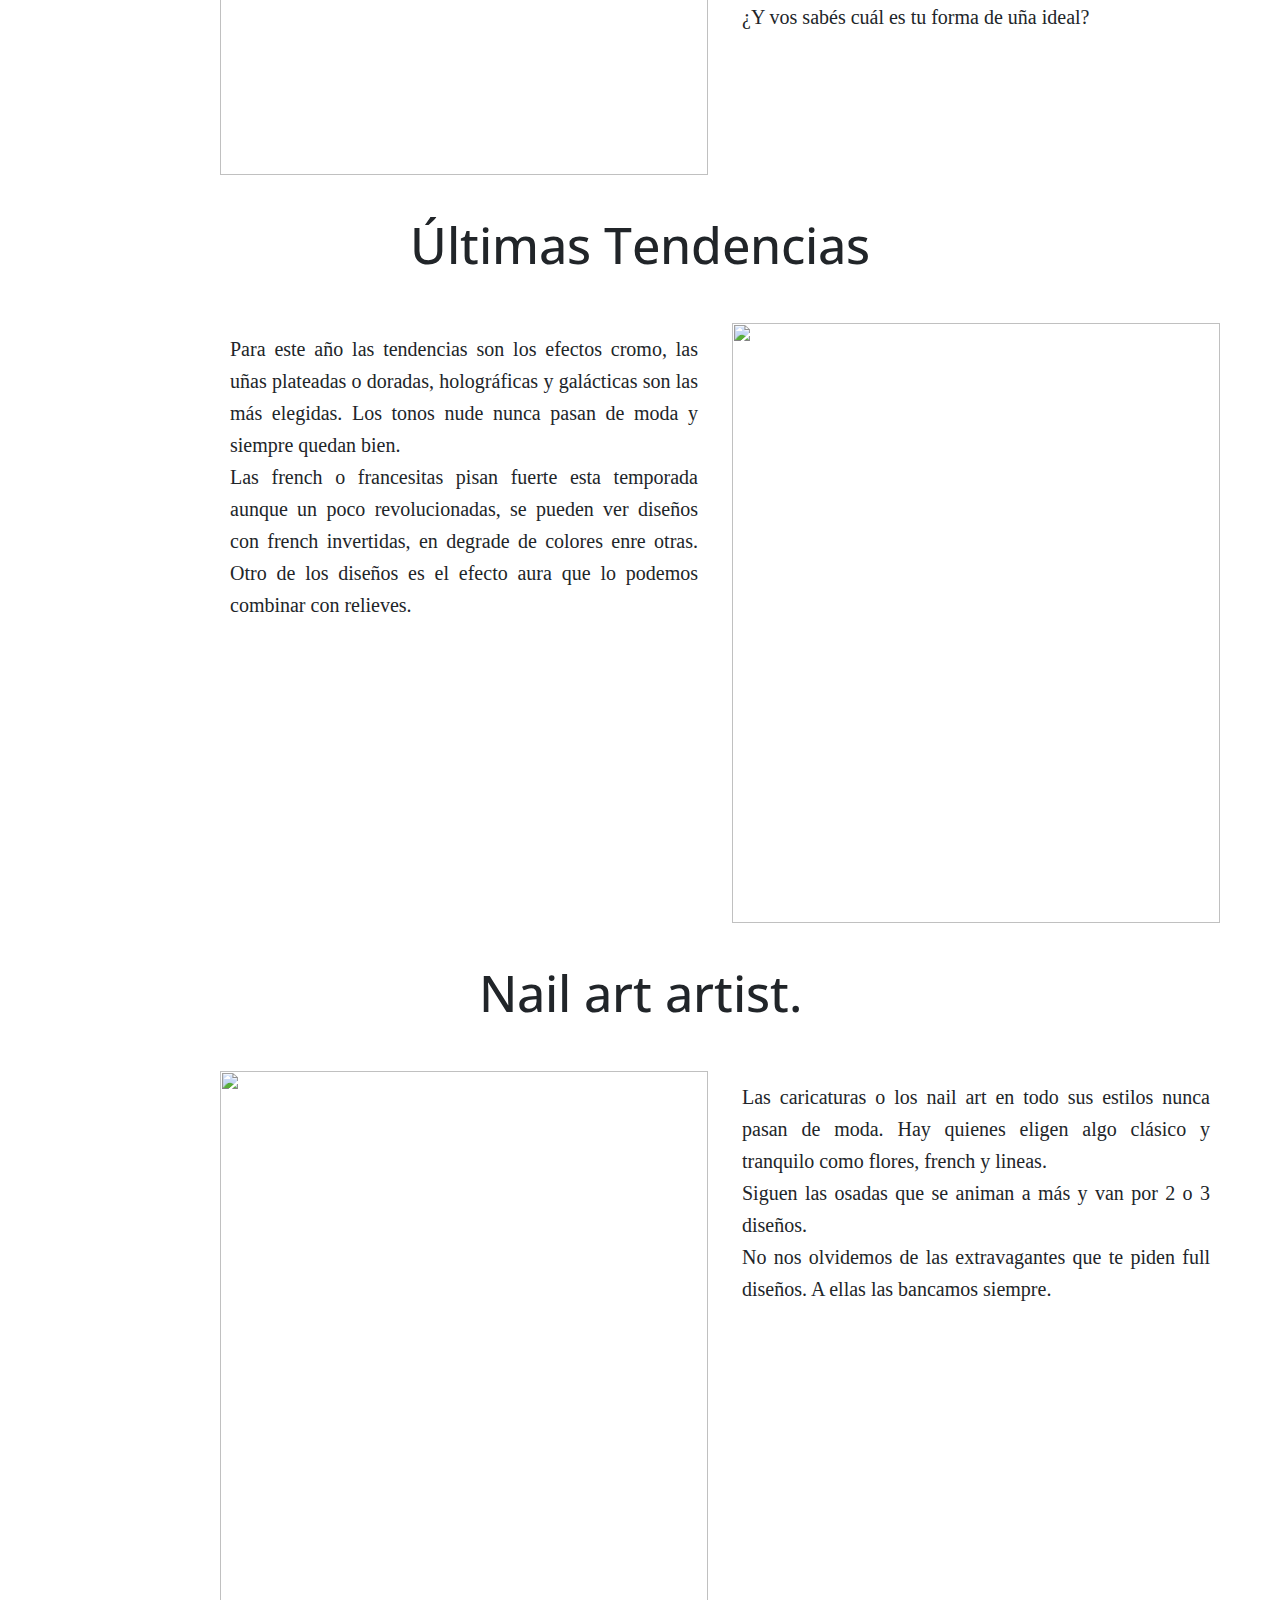
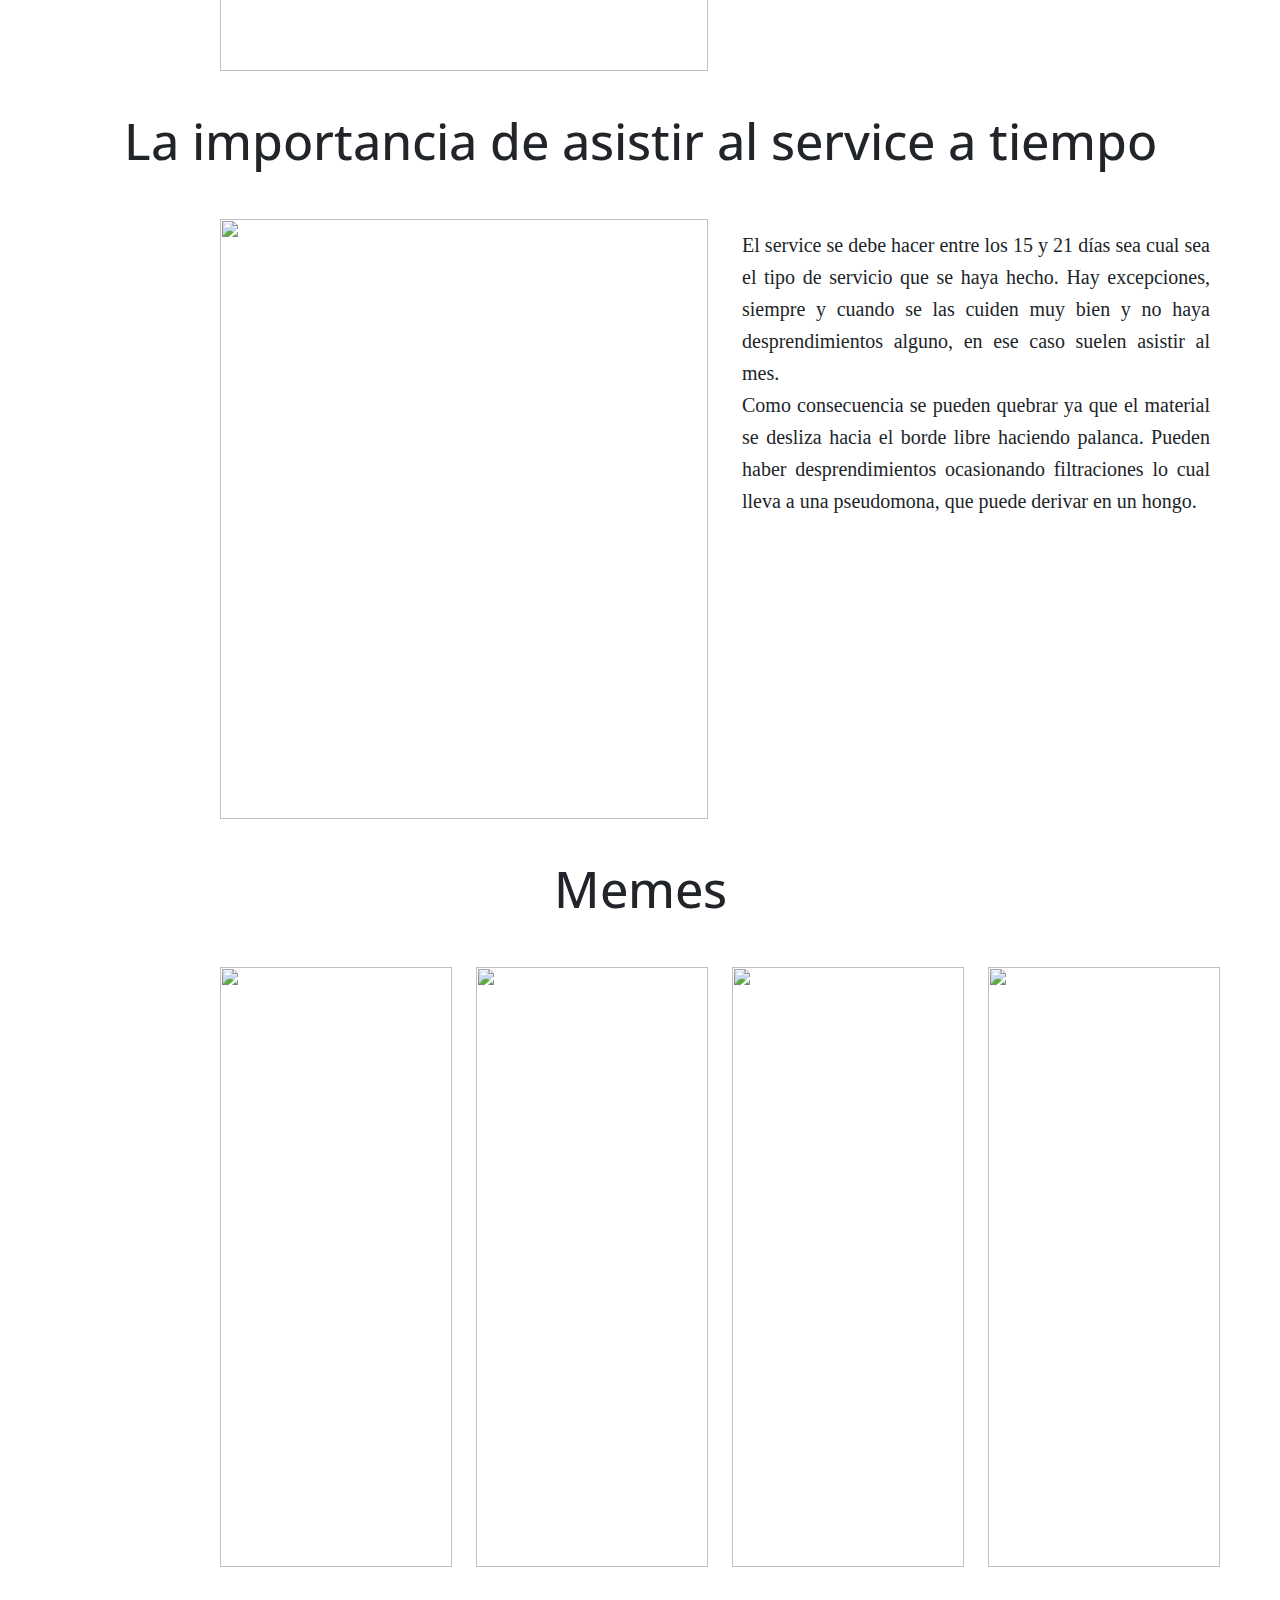
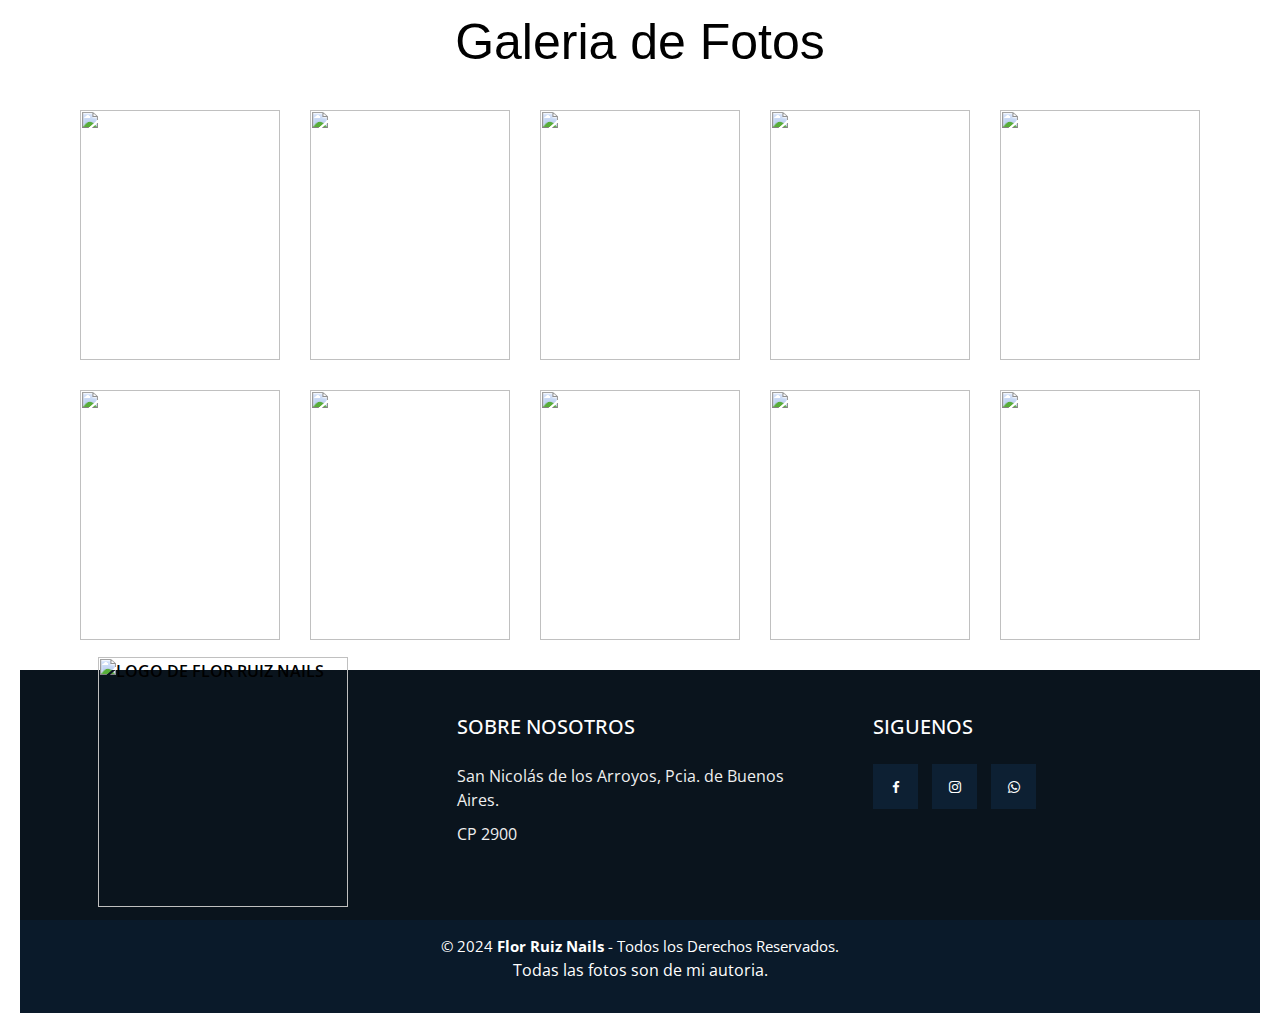
==== commit e1a4c6ed: "modifique texto footer" ====
--- a/html/html/blog.html
+++ b/html/html/blog.html
@@ -11,13 +11,13 @@
     <link href="https://fonts.googleapis.com/css2?family=Open+Sans:ital,wght@0,300..800;1,300..800&amp;display=swap" rel="stylesheet">
     <link rel="stylesheet" a="" href="../css/style.css">
     </head>
+    
     <body>
-
-     <header>
-            <a href="../Imagenes/imagen principal pagina.jpg">
-             <img src="../Imagenes/imagen principal pagina.jpg" width="150" height="100" alt="Foto de la Portada">
-            </a>
-            <h1>Flor Ruiz Nails</h1>
+    <header>
+        <a href="../Imagenes/imagen principal pagina.jpg">
+            <img src="../Imagenes/imagen principal pagina.jpg" width="150" height="100" alt="Foto de la Portada">
+        </a>
+        <h1>Flor Ruiz Nails</h1>
     </header>
     
         <nav>
@@ -196,7 +196,8 @@
                     <h2 class="gallery__title"></h2>
                 </div>
             </div>        
-
+            
+        </main>
 
         <footer class="piedepagina">
             <div class="grupo1">
@@ -227,7 +228,9 @@
                 </div>
                 <div class="grupo2">
                     <small>© 2024 <b>Flor Ruiz Nails</b> - Todos los Derechos Reservados.</small>
+                    <p> Todas las fotos son de mi autoria.</p>
                 </div>
             </footer>
     
-    </main></body></html>+</body>
+</html>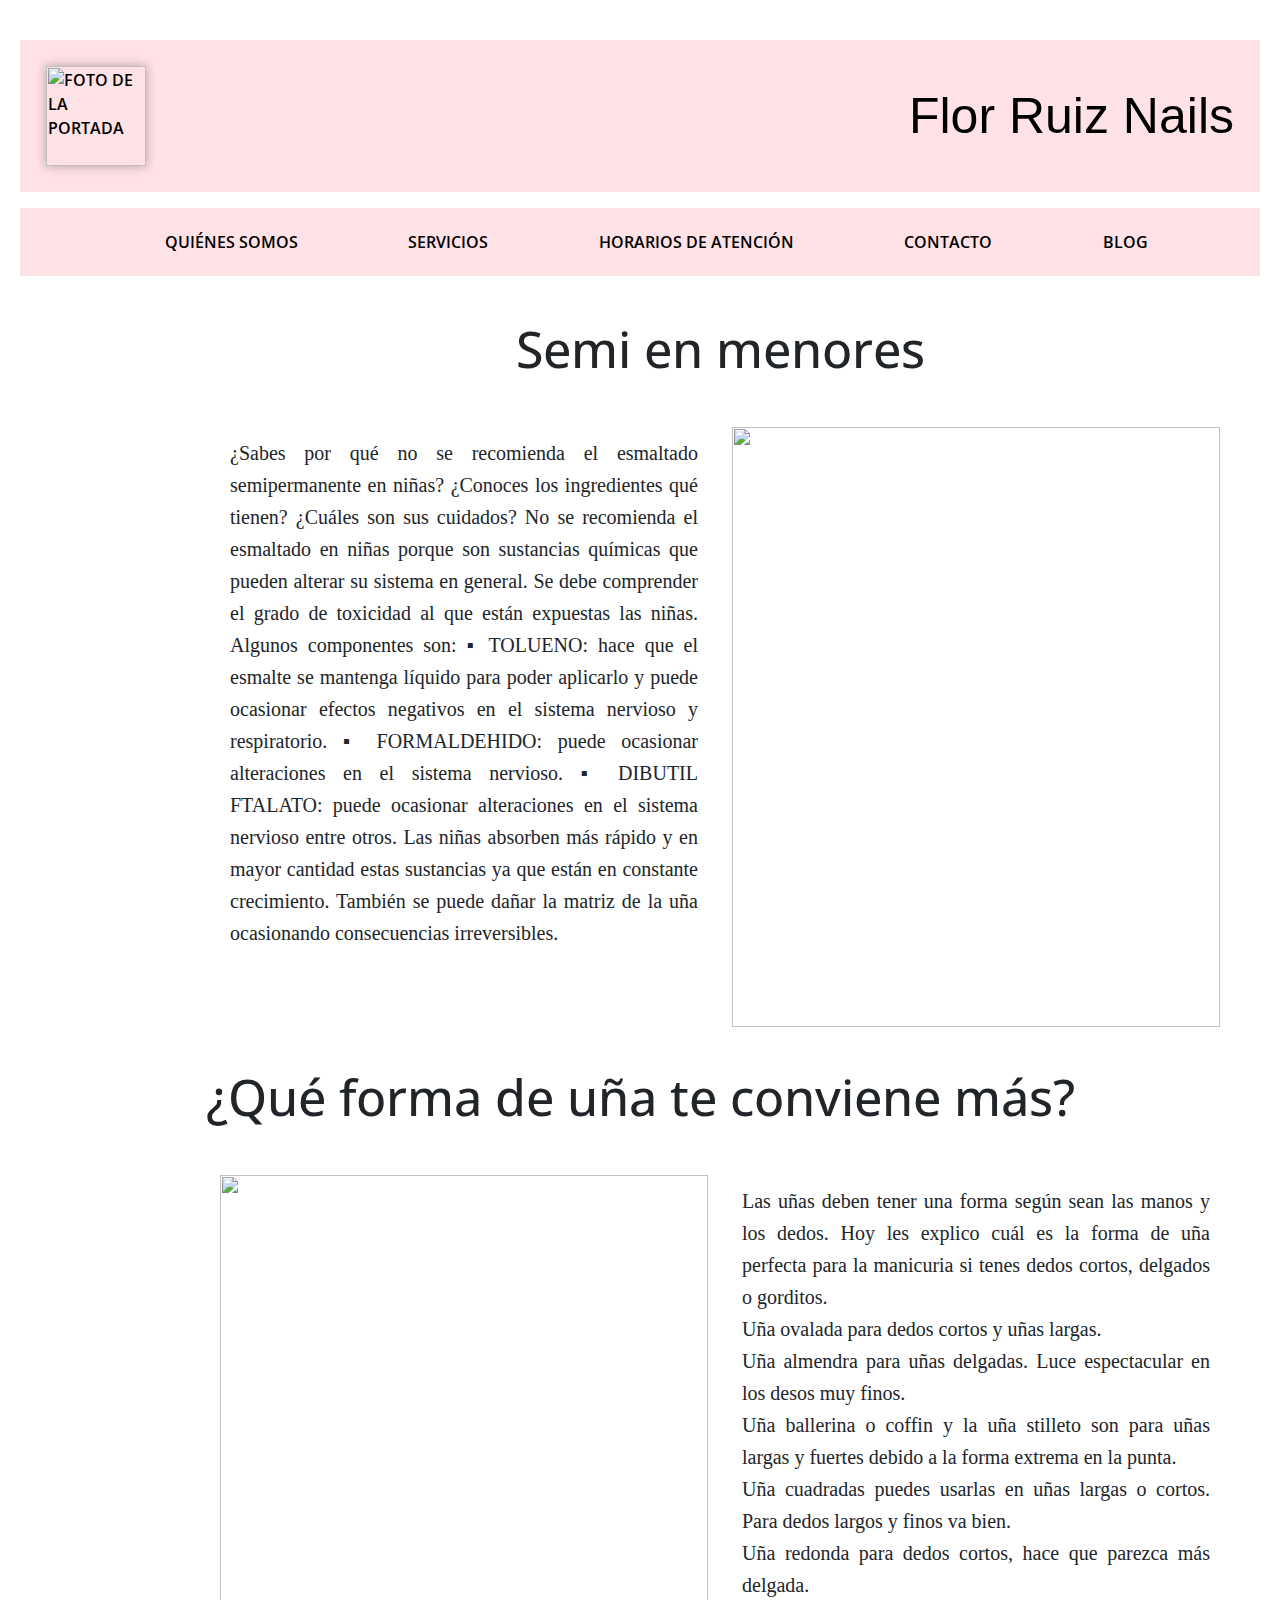
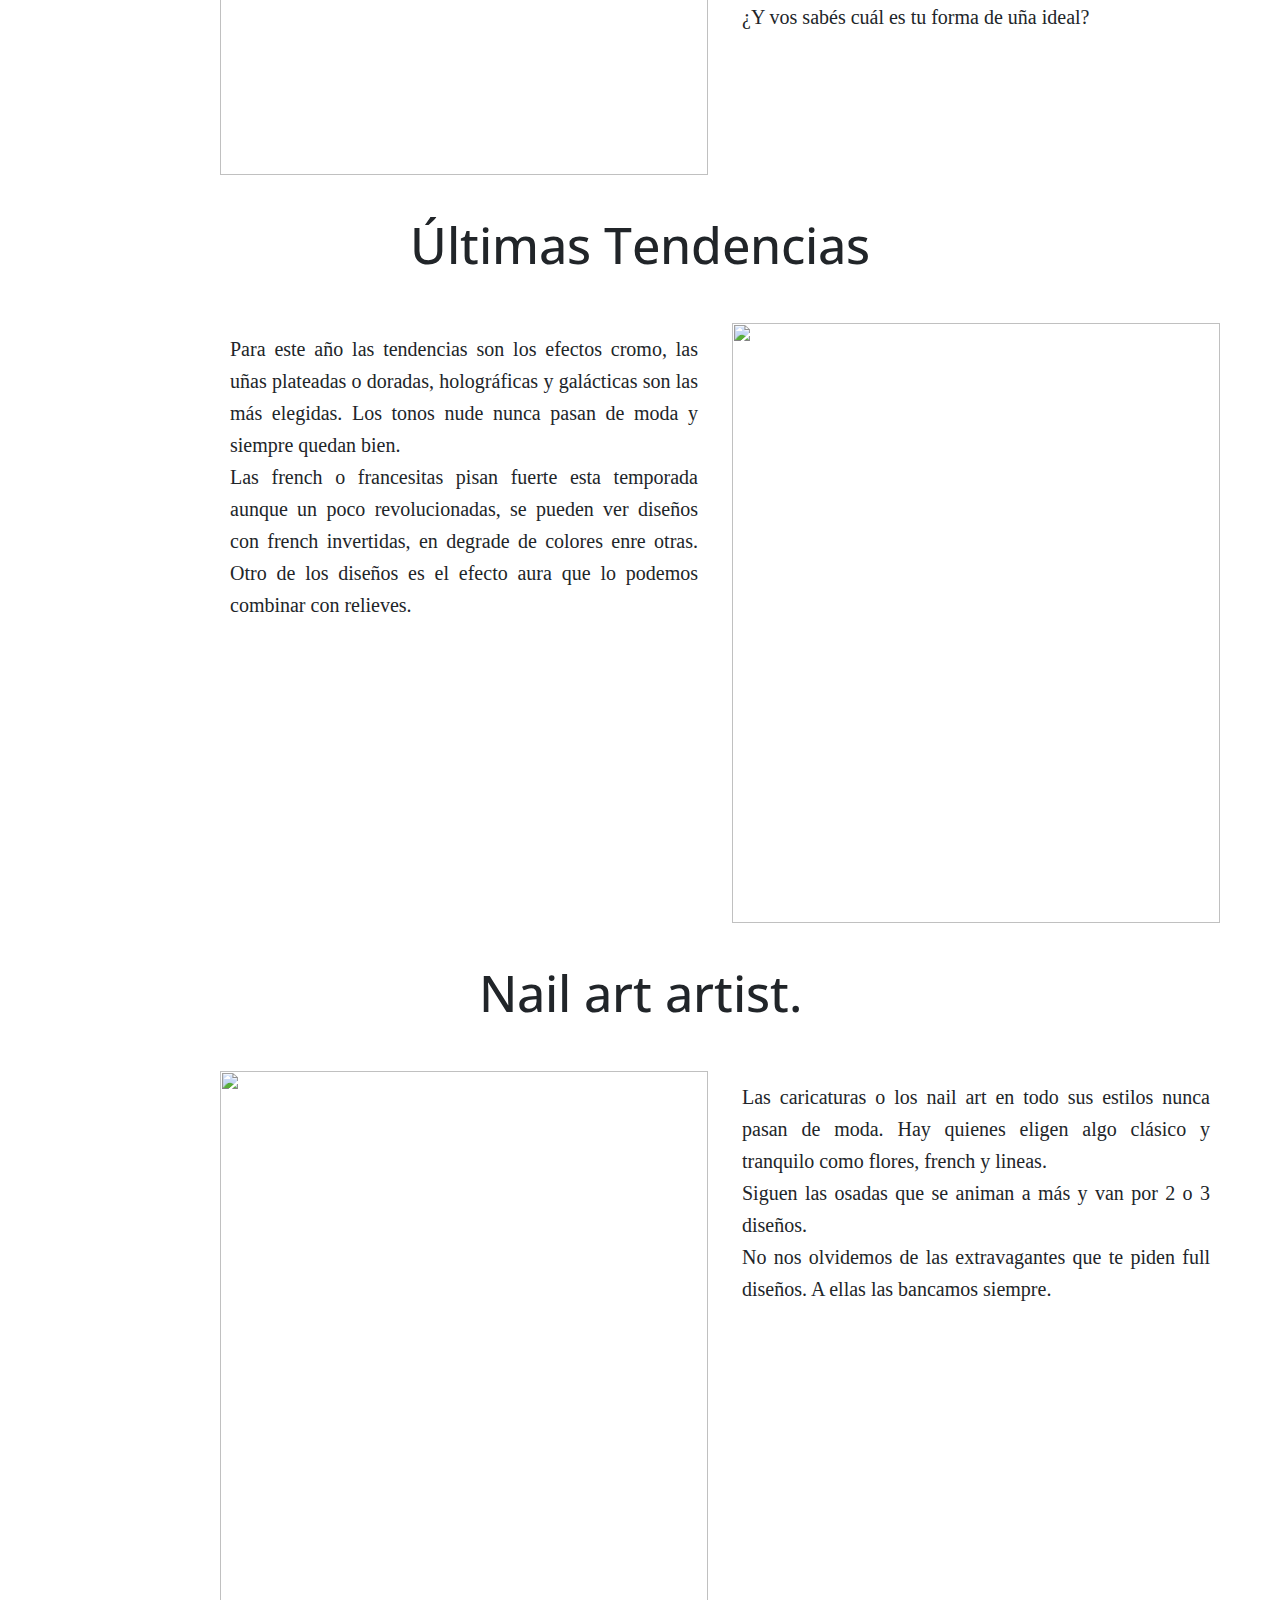
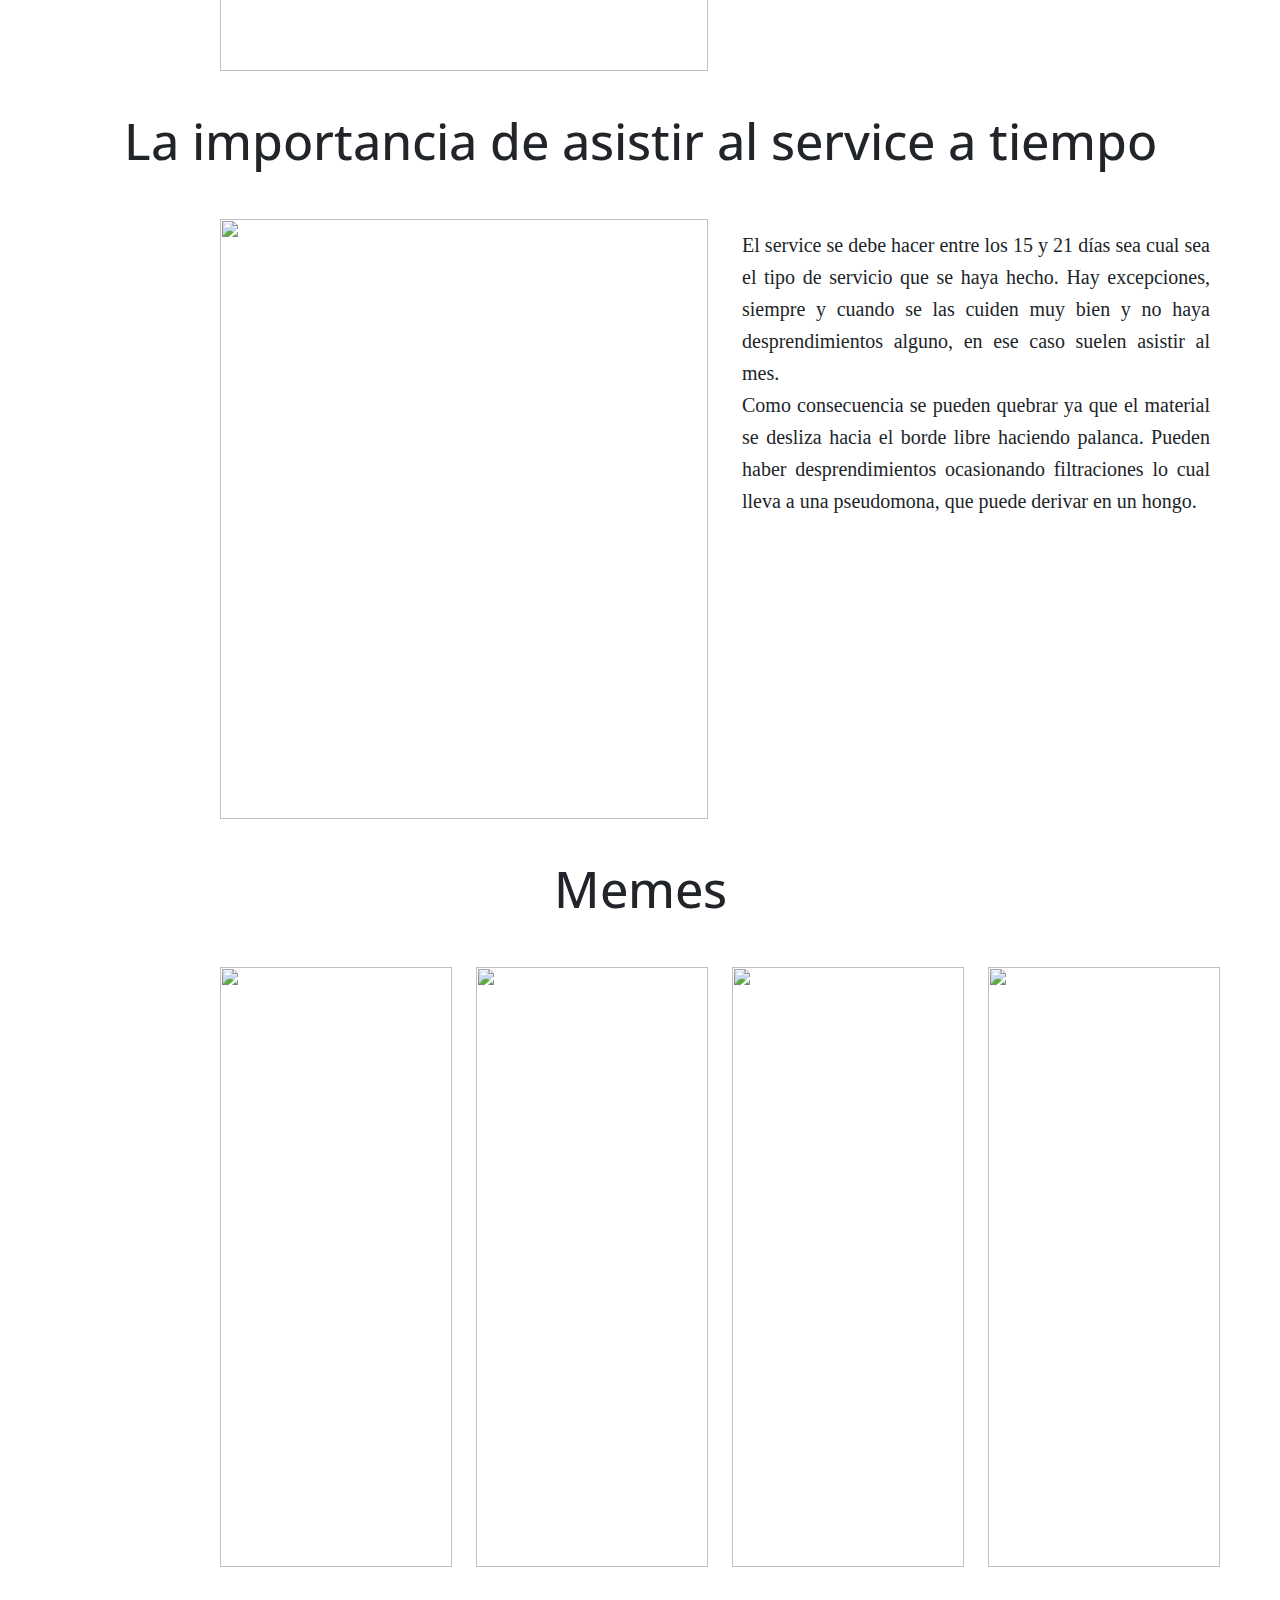
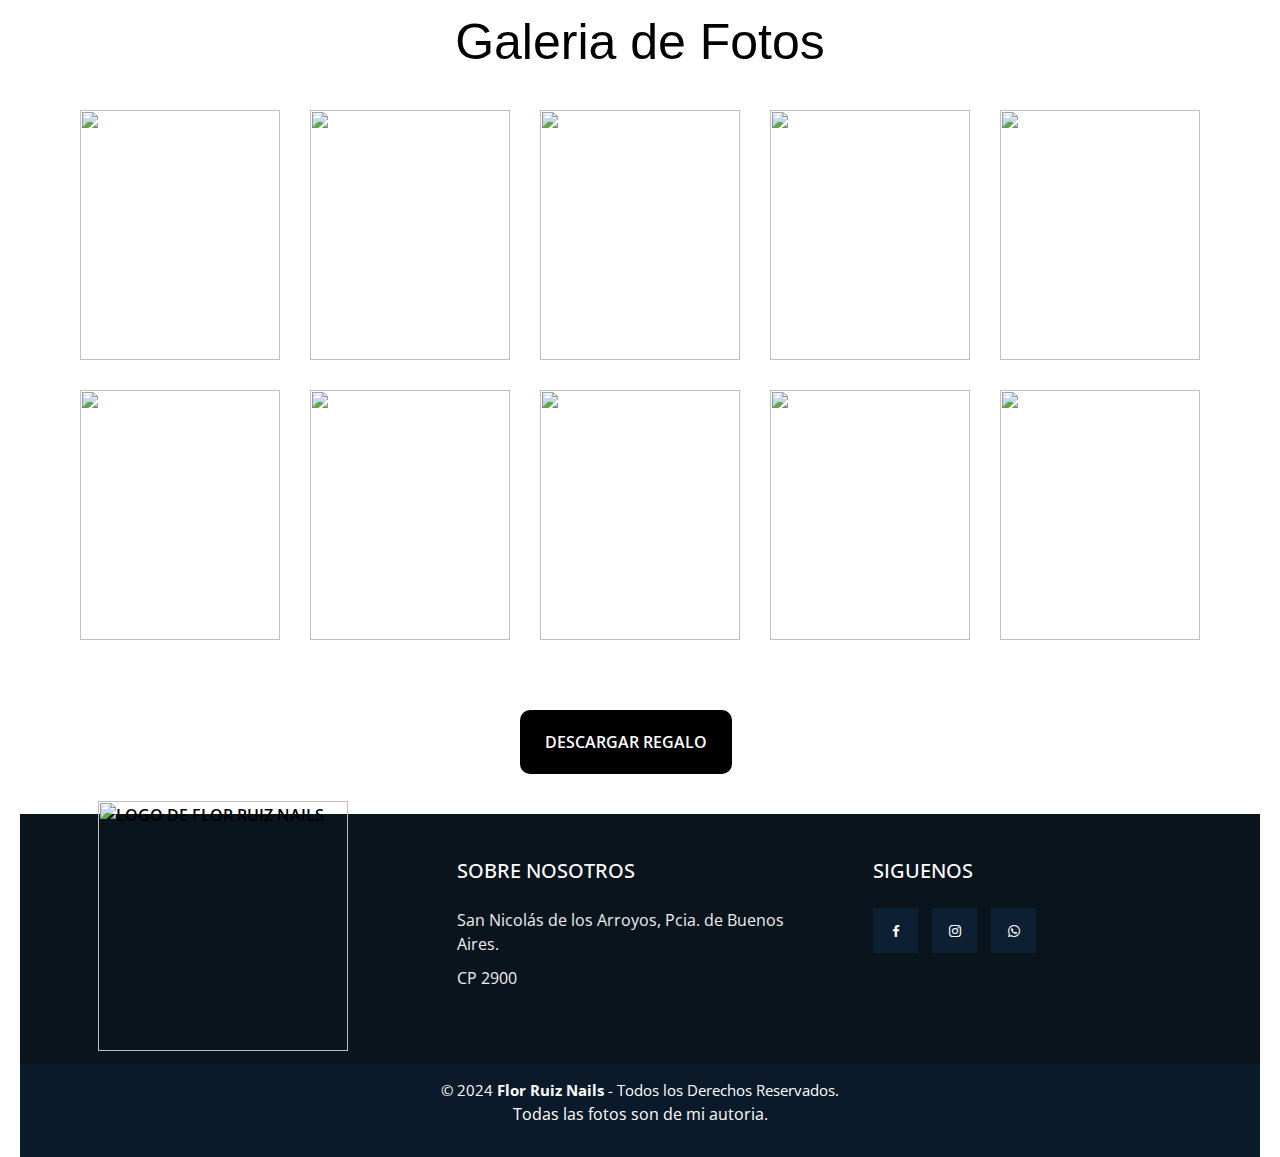
==== commit a032c8c5: "agregue boton de descarga y archivo" ====
--- a/html/html/blog.html
+++ b/html/html/blog.html
@@ -196,7 +196,8 @@
                     <h2 class="gallery__title"></h2>
                 </div>
             </div>        
-            
+             <a class="btn1" href="../Archivo/Descuento 15%.jpg" download="imagen">Descargar Regalo</a> 
+
         </main>
 
         <footer class="piedepagina">
--- a/html/css/style.css
+++ b/html/css/style.css
@@ -28,15 +28,15 @@
 header img{
     width: 100px;
     opacity: 0,8;
-    transition: all 0,3s;
+    transition: all 2s;
     box-shadow: 0 0 10px rgba(20, 19, 20, 0.329);  
     margin: 10px;
 }
 
 header img:hover {
-    transform:scale(1.2);
+    transform:scale(1.5);
     transition: all 0,3s;
-    border-radius: 10px;
+    border-radius: 50px;
     box-shadow: 0 0 4px rgb(214, 149, 149);
     opacity: 1;
 }
@@ -244,12 +244,35 @@
     width: 100%;
     height: 100%;
     object-fit: cover;
-
+}
+.gallery__img:hover{
+    -webkit-transform: rotate(360deg);
+    transition: 1.5s ease-in-out;
+    -webkit-border-radius:8%;   
 }
 h1{
     font-size: 50px;
     text-align: center;
     color: black;
+    justify-content: center;
+}
+
+.btn1 {
+    display: inline-block;
+    background-color: black;
+    padding: 20px 25px;
+    color: #ffffff;
+    text-decoration: none;
+    margin: 40px 500px;
+    border-radius: 10px;
+}
+
+.btn1:hover{
+    background-color: rgba(245, 156, 171, 0.459);
+    color: black;
+    transition-duration: all .3s;
+    text-decoration: none;
+
 }
 
 
@@ -298,17 +321,16 @@
     height: 300px;
     border-radius: 6px;
     box-shadow: 0 2px 4px #333;
+    transition: all 3s ease-in-out;
 }
 .card img:hover{
-    transition: all 0.8s;
-    cursor: zoom-in ;
+    scale: 2s;
     width: 300px;
     height: 100vh;
     opacity: 2;
     filter: contrast(120%);
     box-shadow: 0 0 10px rgb(228, 115, 143);
     border-radius: 10px;
-    transition: all .8s;
     position: absolute ;
     z-index: 2;
 
